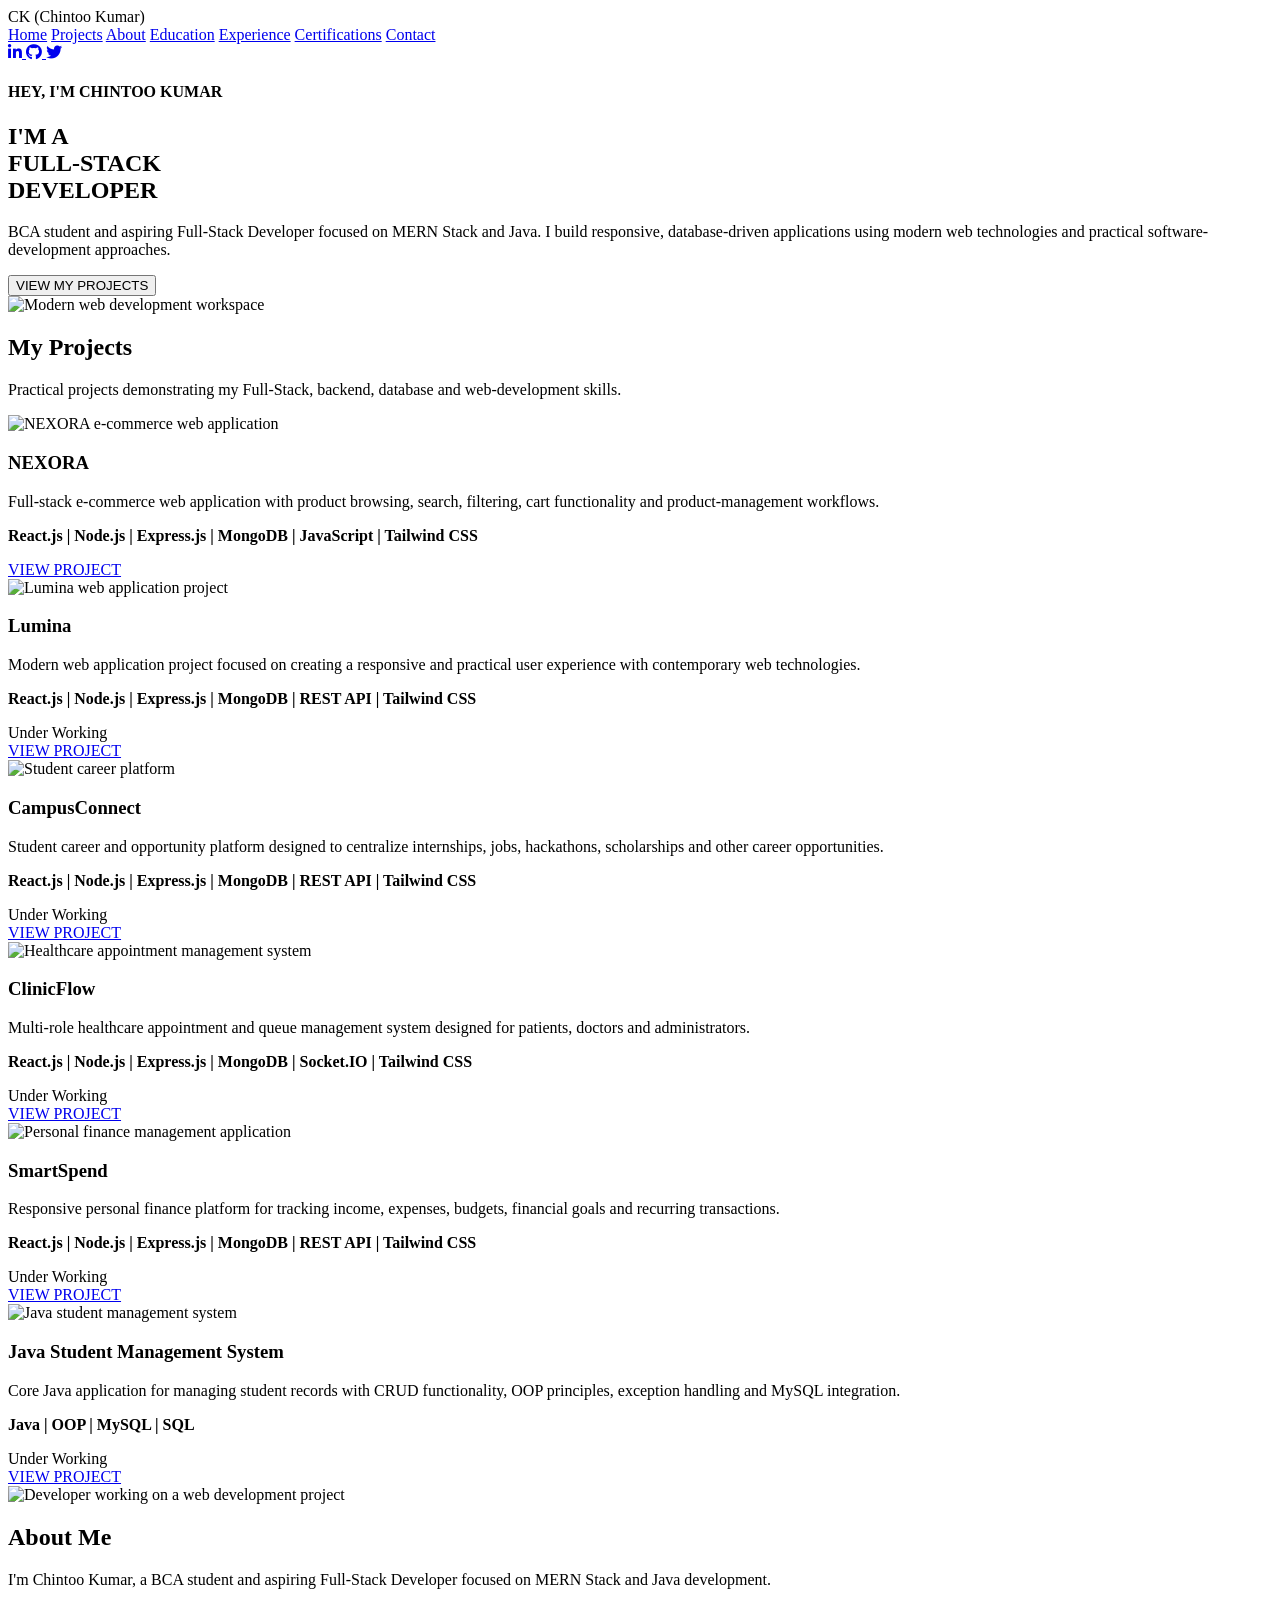
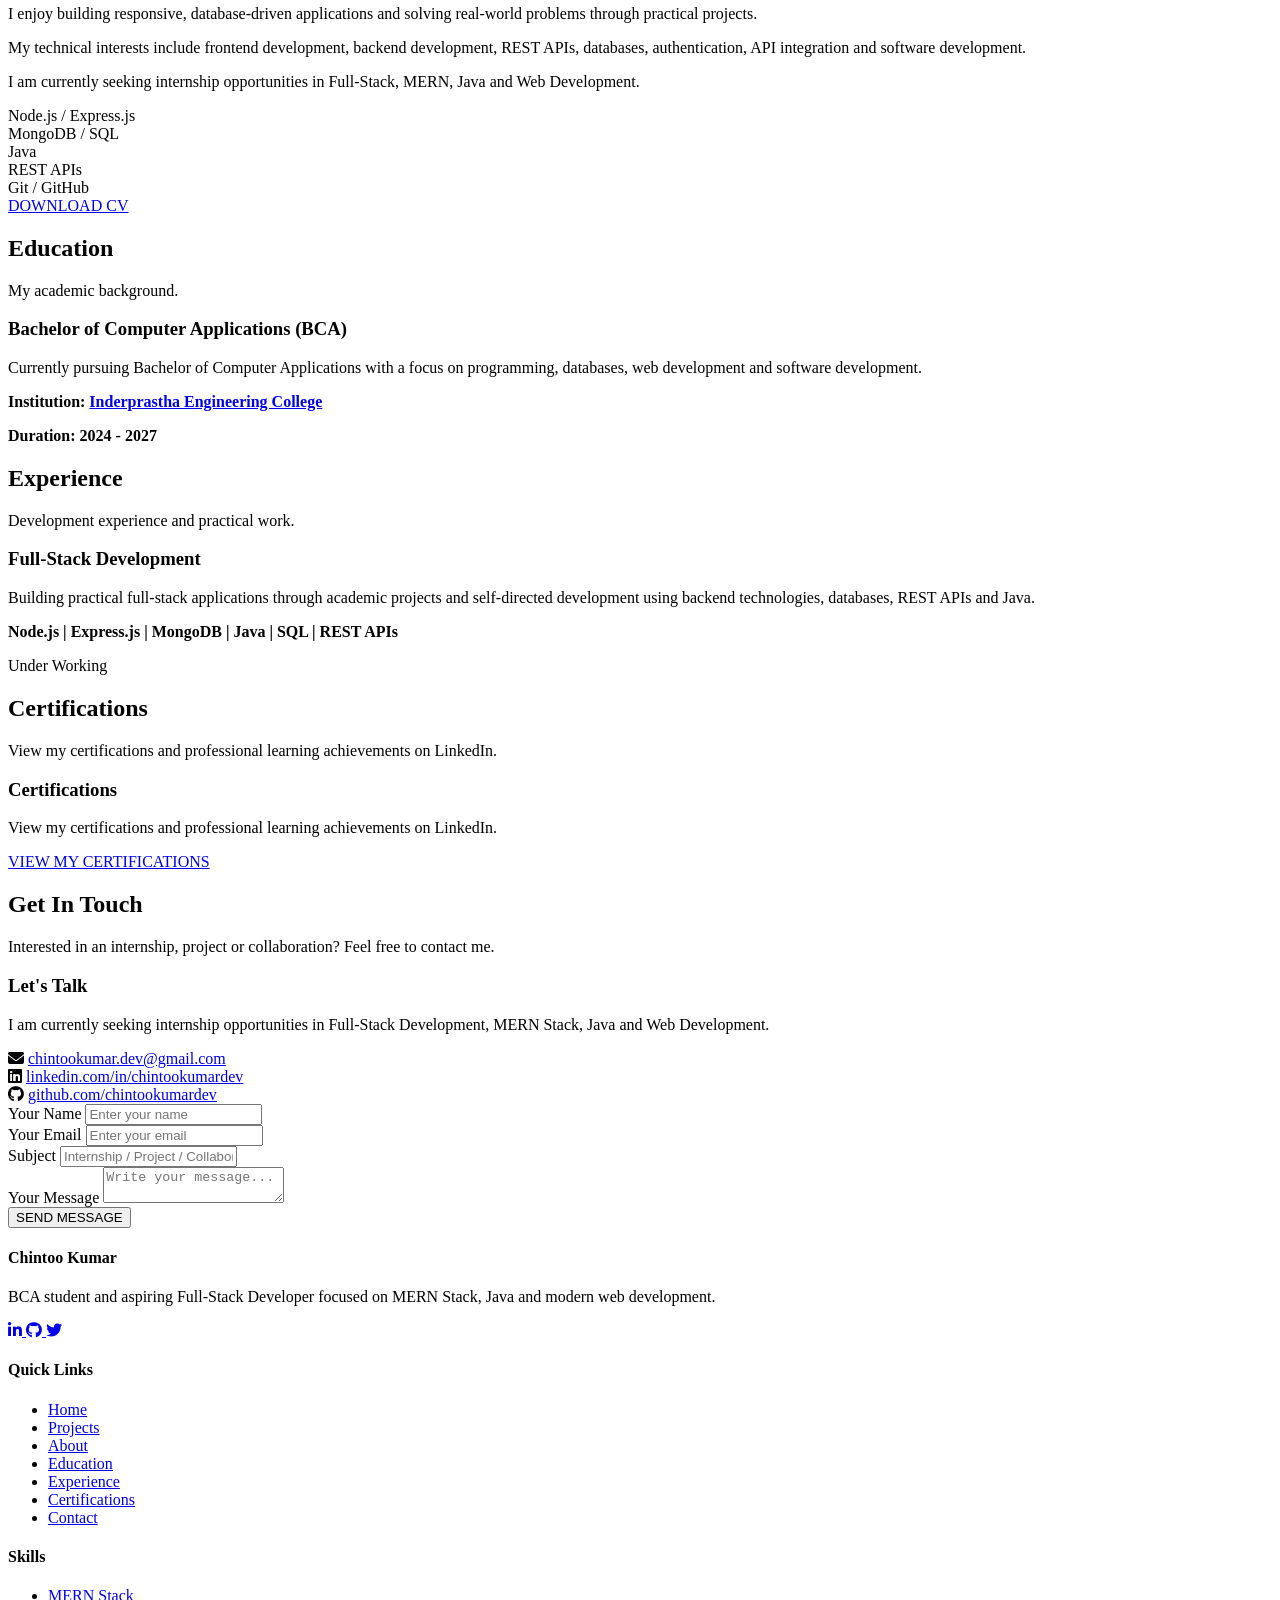
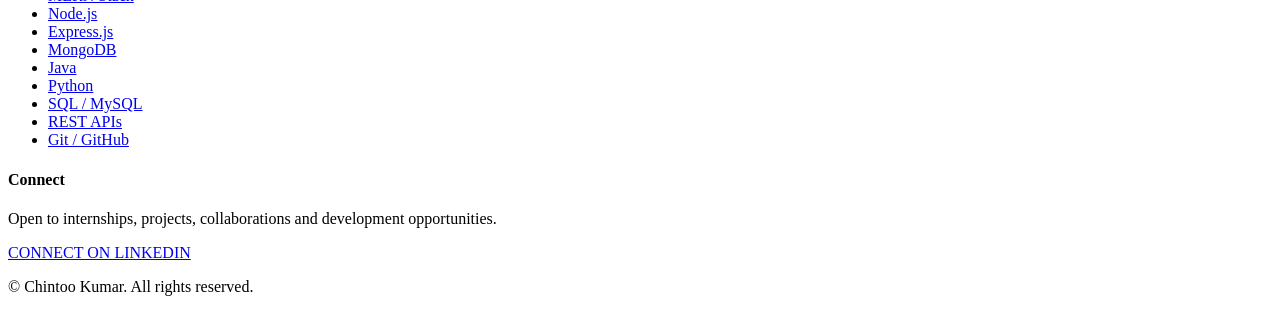
==== chintoo-portfolio.html @ 577f942a "Add portfolio HTML Added the main HTML file for my personal portfolio website.  - Added portfolio " ====
<!doctype html>
<html lang="en">
  <head>
    <meta charset="UTF-8" />
    <meta name="viewport" content="width=device-width, initial-scale=1.0" />

    <meta
      name="description"
      content="Chintoo Kumar - BCA Student and aspiring Full-Stack Developer specializing in MERN Stack, Java, Node.js, Express.js, MongoDB and REST APIs."
    />

    <meta name="author" content="Chintoo Kumar" />

    <title>Chintoo Kumar</title>

    <!-- Font Awesome -->
    <link
      rel="stylesheet"
      href="https://cdnjs.cloudflare.com/ajax/libs/font-awesome/6.5.0/css/all.min.css"
    />

    <!-- Main CSS -->
    <link rel="stylesheet" href="./chintoo-portfolio.css" />
  </head>

  <body>
    <!-- =====================================================
     HEADER
===================================================== -->

    <header id="main-header">
      <div class="logo">CK (Chintoo Kumar)</div>

      <nav>
        <a href="#home">Home</a>
        <a href="#projects">Projects</a>
        <a href="#about">About</a>
        <a href="#education">Education</a>
        <a href="#experience">Experience</a>
        <a href="#certifications">Certifications</a>
        <a href="#contact">Contact</a>

        <div class="divider"></div>

        <div class="social">
          <a
            href="https://www.linkedin.com/in/chintookumardev/"
            target="_blank"
            rel="noopener noreferrer"
            aria-label="LinkedIn"
          >
            <i class="fab fa-linkedin-in"></i>
          </a>

          <a
            href="https://github.com/chintookumardev/"
            target="_blank"
            rel="noopener noreferrer"
            aria-label="GitHub"
          >
            <i class="fab fa-github"></i>
          </a>

          <a
            href="https://x.com/chintookumardev/"
            target="_blank"
            rel="noopener noreferrer"
            aria-label="X"
          >
            <i class="fab fa-twitter"></i>
          </a>
        </div>
      </nav>
    </header>

    <!-- =====================================================
     HERO
===================================================== -->

    <section class="hero" id="home">
      <div class="hero-text">
        <h4>HEY, I'M CHINTOO KUMAR</h4>

        <h1>
          I'M A<br />
          FULL-STACK<br />
          DEVELOPER
        </h1>

        <p>
          BCA student and aspiring Full-Stack Developer focused on MERN Stack
          and Java. I build responsive, database-driven applications using
          modern web technologies and practical software-development approaches.
        </p>

        <button
          type="button"
          onclick="
            document
              .getElementById('projects')
              .scrollIntoView({ behavior: 'smooth' })
          "
        >
          VIEW MY PROJECTS
        </button>
      </div>

      <div class="hero-image">
        <img
          src="https://images.unsplash.com/photo-1498050108023-c5249f4df085?auto=format&fit=crop&w=1000&q=80"
          alt="Modern web development workspace"
        />
      </div>
    </section>

    <!-- =====================================================
     PROJECTS
===================================================== -->

    <section class="projects" id="projects">
      <div class="section-heading">
        <h2>My Projects</h2>

        <p>
          Practical projects demonstrating my Full-Stack, backend, database and
          web-development skills.
        </p>
      </div>

      <div class="projects-grid">
        <!-- =================================================
             PROJECT 1 - NEXORA
        ================================================== -->

        <div class="project-card">
          <img
            src="https://images.unsplash.com/photo-1556742049-0cfed4f6a45d?auto=format&fit=crop&w=1200&q=80"
            alt="NEXORA e-commerce web application"
            class="project-img"
          />

          <div class="project-content">
            <h3>NEXORA</h3>

            <p>
              Full-stack e-commerce web application with product browsing,
              search, filtering, cart functionality and product-management
              workflows.
            </p>

            <p>
              <strong>
                React.js | Node.js | Express.js | MongoDB | JavaScript |
                Tailwind CSS
              </strong>
            </p>

            <div class="project-status">
              <!-- <span class="status-dot completed"></span> -->
              <!-- Completed -->
            </div>

            <a
              href="https://github.com/chintookumardev/NEXORA"
              target="_blank"
              rel="noopener noreferrer"
              class="project-btn"
            >
              VIEW PROJECT
            </a>
          </div>
        </div>

        <!-- =================================================
             PROJECT 2 - LUMINA
        ================================================== -->

        <div class="project-card">
          <img
            src="https://images.unsplash.com/photo-1558655146-9f40138edfeb?auto=format&fit=crop&w=1200&q=80"
            alt="Lumina web application project"
            class="project-img"
          />

          <div class="project-content">
            <h3>Lumina</h3>

            <p>
              Modern web application project focused on creating a responsive
              and practical user experience with contemporary web technologies.
            </p>

            <p>
              <strong>
                React.js | Node.js | Express.js | MongoDB | REST API | Tailwind
                CSS
              </strong>
            </p>

            <div class="project-status">
              <span class="status-dot working"></span>
              Under Working
            </div>

            <a
              href="https://github.com/chintookumardev/Lumina"
              target="_blank"
              rel="noopener noreferrer"
              class="project-btn"
            >
              VIEW PROJECT
            </a>
          </div>
        </div>

        <!-- =================================================
             PROJECT 3 - CAMPUSCONNECT
        ================================================== -->

        <div class="project-card">
          <img
            src="https://images.unsplash.com/photo-1523240795612-9a054b0db644?auto=format&fit=crop&w=1200&q=80"
            alt="Student career platform"
            class="project-img"
          />

          <div class="project-content">
            <h3>CampusConnect</h3>

            <p>
              Student career and opportunity platform designed to centralize
              internships, jobs, hackathons, scholarships and other career
              opportunities.
            </p>

            <p>
              <strong>
                React.js | Node.js | Express.js | MongoDB | REST API | Tailwind
                CSS
              </strong>
            </p>

            <div class="project-status">
              <span class="status-dot working"></span>
              Under Working
            </div>

            <a href="#" class="project-btn"> VIEW PROJECT </a>
          </div>
        </div>

        <!-- =================================================
             PROJECT 4 - CLINICFLOW
        ================================================== -->

        <div class="project-card">
          <img
            src="https://images.unsplash.com/photo-1576091160399-112ba8d25d1d?auto=format&fit=crop&w=1200&q=80"
            alt="Healthcare appointment management system"
            class="project-img"
          />

          <div class="project-content">
            <h3>ClinicFlow</h3>

            <p>
              Multi-role healthcare appointment and queue management system
              designed for patients, doctors and administrators.
            </p>

            <p>
              <strong>
                React.js | Node.js | Express.js | MongoDB | Socket.IO | Tailwind
                CSS
              </strong>
            </p>

            <div class="project-status">
              <span class="status-dot working"></span>
              Under Working
            </div>

            <a href="#" class="project-btn"> VIEW PROJECT </a>
          </div>
        </div>

        <!-- =================================================
             PROJECT 5 - SMARTSPEND
        ================================================== -->

        <div class="project-card">
          <img
            src="https://images.unsplash.com/photo-1554224155-6726b3ff858f?auto=format&fit=crop&w=1200&q=80"
            alt="Personal finance management application"
            class="project-img"
          />

          <div class="project-content">
            <h3>SmartSpend</h3>

            <p>
              Responsive personal finance platform for tracking income,
              expenses, budgets, financial goals and recurring transactions.
            </p>

            <p>
              <strong>
                React.js | Node.js | Express.js | MongoDB | REST API | Tailwind
                CSS
              </strong>
            </p>

            <div class="project-status">
              <span class="status-dot working"></span>
              Under Working
            </div>

            <a href="#" class="project-btn"> VIEW PROJECT </a>
          </div>
        </div>

        <!-- =================================================
             PROJECT 6 - JAVA STUDENT MANAGEMENT
        ================================================== -->

        <div class="project-card">
          <img
            src="https://images.unsplash.com/photo-1516321318423-f06f85e504b3?auto=format&fit=crop&w=1200&q=80"
            alt="Java student management system"
            class="project-img"
          />

          <div class="project-content">
            <h3>Java Student Management System</h3>

            <p>
              Core Java application for managing student records with CRUD
              functionality, OOP principles, exception handling and MySQL
              integration.
            </p>

            <p>
              <strong> Java | OOP | MySQL | SQL </strong>
            </p>

            <div class="project-status">
              <span class="status-dot working"></span>
              Under Working
            </div>

            <a href="#" class="project-btn"> VIEW PROJECT </a>
          </div>
        </div>
      </div>
    </section>

    <!-- =====================================================
     ABOUT
===================================================== -->

    <section class="about" id="about">
      <div class="about-content">
        <div class="about-image">
          <img
            src="https://images.unsplash.com/photo-1497366754035-f200968a6e72?auto=format&fit=crop&w=1000&q=80"
            alt="Developer working on a web development project"
          />
        </div>

        <div class="about-text">
          <h2>About Me</h2>

          <p>
            I'm Chintoo Kumar, a BCA student and aspiring Full-Stack Developer
            focused on MERN Stack and Java development.
          </p>

          <p>
            I enjoy building responsive, database-driven applications and
            solving real-world problems through practical projects.
          </p>

          <p>
            My technical interests include frontend development, backend
            development, REST APIs, databases, authentication, API integration
            and software development.
          </p>

          <p>
            I am currently seeking internship opportunities in Full-Stack, MERN,
            Java and Web Development.
          </p>

          <!-- =================================================
                 SKILLS
                 React / percentage skills removed as requested.
            ================================================== -->

          <div class="skills">
            <div class="skill">
              <div class="skill-name">
                <span>Node.js / Express.js</span>
              </div>
            </div>

            <div class="skill">
              <div class="skill-name">
                <span>MongoDB / SQL</span>
              </div>
            </div>

            <div class="skill">
              <div class="skill-name">
                <span>Java</span>
              </div>
            </div>

            <div class="skill">
              <div class="skill-name">
                <span>REST APIs</span>
              </div>
            </div>

            <div class="skill">
              <div class="skill-name">
                <span>Git / GitHub</span>
              </div>
            </div>
          </div>

          <a href="./assets/Chintoo-Kumar-CV.pdf" download class="about-btn">
            DOWNLOAD CV
          </a>
        </div>
      </div>
    </section>

    <!-- =====================================================
     EDUCATION
===================================================== -->

    <section class="projects" id="education">
      <div class="section-heading">
        <h2>Education</h2>

        <p>My academic background.</p>
      </div>

      <div class="projects-grid">
        <div class="project-card">
          <div class="project-content">
            <h3>Bachelor of Computer Applications (BCA)</h3>

            <p>
              Currently pursuing Bachelor of Computer Applications with a focus
              on programming, databases, web development and software
              development.
            </p>

            <p>
              <strong>
                Institution:
                <a
                  href="https://www.ipec.org.in/"
                  target="_blank"
                  rel="noopener noreferrer"
                  class="education-link"
                >
                  Inderprastha Engineering College
                </a>
              </strong>
            </p>

            <p>
              <strong> Duration: 2024 - 2027 </strong>
            </p>
          </div>
        </div>
      </div>
    </section>

    <!-- =====================================================
     EXPERIENCE
===================================================== -->

    <section class="projects" id="experience">
      <div class="section-heading">
        <h2>Experience</h2>

        <p>Development experience and practical work.</p>
      </div>

      <div class="projects-grid">
        <div class="project-card">
          <div class="project-content">
            <h3>Full-Stack Development</h3>

            <p>
              Building practical full-stack applications through academic
              projects and self-directed development using backend technologies,
              databases, REST APIs and Java.
            </p>

            <p>
              <strong>
                Node.js | Express.js | MongoDB | Java | SQL | REST APIs
              </strong>
            </p>

            <div class="project-status">
              <span class="status-dot working"></span>
              Under Working
            </div>
          </div>
        </div>
      </div>
    </section>

    <!-- =====================================================
     CERTIFICATIONS
===================================================== -->

    <section class="projects" id="certifications">
      <div class="section-heading">
        <h2>Certifications</h2>

        <p>
          View my certifications and professional learning achievements on
          LinkedIn.
        </p>
      </div>

      <div class="projects-grid">
        <div class="project-card">
          <div class="project-content">
            <h3>Certifications</h3>

            <p>
              View my certifications and professional learning achievements on
              LinkedIn.
            </p>

            <a
              href="https://www.linkedin.com/in/chintookumardev/details/certifications/"
              target="_blank"
              rel="noopener noreferrer"
              class="project-btn"
            >
              VIEW MY CERTIFICATIONS
            </a>
          </div>
        </div>
      </div>
    </section>

    <!-- =====================================================
     CONTACT
===================================================== -->

    <section class="contact" id="contact">
      <div class="section-heading">
        <h2>Get In Touch</h2>

        <p>
          Interested in an internship, project or collaboration? Feel free to
          contact me.
        </p>
      </div>

      <div class="contact-content">
        <div class="contact-info">
          <h3>Let's Talk</h3>

          <p>
            I am currently seeking internship opportunities in Full-Stack
            Development, MERN Stack, Java and Web Development.
          </p>

          <div class="contact-details">
            <div class="contact-item">
              <i class="fas fa-envelope"></i>

              <a href="mailto:chintookumar.dev@gmail.com">
                chintookumar.dev@gmail.com
              </a>
            </div>

            <div class="contact-item">
              <i class="fab fa-linkedin"></i>

              <a
                href="https://www.linkedin.com/in/chintookumardev/"
                target="_blank"
                rel="noopener noreferrer"
              >
                linkedin.com/in/chintookumardev
              </a>
            </div>

            <div class="contact-item">
              <i class="fab fa-github"></i>

              <a
                href="https://github.com/chintookumardev/"
                target="_blank"
                rel="noopener noreferrer"
              >
                github.com/chintookumardev
              </a>
            </div>
          </div>
        </div>

        <!-- CONTACT FORM -->

        <div class="contact-form">
          <form id="contactForm" action="#" method="POST">
            <div class="form-group">
              <label for="name"> Your Name </label>

              <input
                type="text"
                id="name"
                name="name"
                placeholder="Enter your name"
                required
              />
            </div>

            <div class="form-group">
              <label for="email"> Your Email </label>

              <input
                type="email"
                id="email"
                name="email"
                placeholder="Enter your email"
                required
              />
            </div>

            <div class="form-group">
              <label for="subject"> Subject </label>

              <input
                type="text"
                id="subject"
                name="subject"
                placeholder="Internship / Project / Collaboration"
                required
              />
            </div>

            <div class="form-group">
              <label for="message"> Your Message </label>

              <textarea
                id="message"
                name="message"
                placeholder="Write your message..."
                required
              ></textarea>
            </div>

            <button type="submit" class="submit-btn">SEND MESSAGE</button>
          </form>
        </div>
      </div>
    </section>

    <!-- =====================================================
     FOOTER
===================================================== -->

    <footer>
      <div class="footer-content">
        <!-- ABOUT -->

        <div class="footer-col">
          <h4>Chintoo Kumar</h4>

          <p>
            BCA student and aspiring Full-Stack Developer focused on MERN Stack,
            Java and modern web development.
          </p>

          <div class="footer-social">
            <a
              href="https://www.linkedin.com/in/chintookumardev/"
              target="_blank"
              rel="noopener noreferrer"
              aria-label="LinkedIn"
            >
              <i class="fab fa-linkedin-in"></i>
            </a>

            <a
              href="https://github.com/chintookumardev/"
              target="_blank"
              rel="noopener noreferrer"
              aria-label="GitHub"
            >
              <i class="fab fa-github"></i>
            </a>

            <a
              href="https://x.com/chintookumardev/"
              target="_blank"
              rel="noopener noreferrer"
              aria-label="X"
            >
              <i class="fab fa-twitter"></i>
            </a>
          </div>
        </div>

        <!-- QUICK LINKS -->

        <div class="footer-col">
          <h4>Quick Links</h4>

          <ul class="footer-links">
            <li>
              <a href="#home">Home</a>
            </li>

            <li>
              <a href="#projects">Projects</a>
            </li>

            <li>
              <a href="#about">About</a>
            </li>

            <li>
              <a href="#education">Education</a>
            </li>

            <li>
              <a href="#experience">Experience</a>
            </li>

            <li>
              <a href="#certifications"> Certifications </a>
            </li>

            <li>
              <a href="#contact">Contact</a>
            </li>
          </ul>
        </div>

        <!-- SKILLS -->

        <div class="footer-col">
          <h4>Skills</h4>

          <ul class="footer-links">
            <li>
              <a href="#about">MERN Stack</a>
            </li>

            <li>
              <a href="#about">Node.js</a>
            </li>

            <li>
              <a href="#about">Express.js</a>
            </li>

            <li>
              <a href="#about">MongoDB</a>
            </li>

            <li>
              <a href="#about">Java</a>
            </li>

            <li>
              <a href="#about">Python</a>
            </li>

            <li>
              <a href="#about">SQL / MySQL</a>
            </li>

            <li>
              <a href="#about">REST APIs</a>
            </li>

            <li>
              <a href="#about">Git / GitHub</a>
            </li>
          </ul>
        </div>

        <!-- CONNECT -->

        <div class="footer-col">
          <h4>Connect</h4>

          <p>
            Open to internships, projects, collaborations and development
            opportunities.
          </p>

          <a
            href="https://www.linkedin.com/in/chintookumardev/"
            target="_blank"
            rel="noopener noreferrer"
            class="project-btn"
          >
            CONNECT ON LINKEDIN
          </a>
        </div>
      </div>

      <!-- COPYRIGHT -->

      <div class="copyright">
        <p>
          &copy;
          <span id="fy-year"></span>
          Chintoo Kumar. All rights reserved.
        </p>
      </div>
    </footer>

    <!-- =====================================================
     MAIN JAVASCRIPT
===================================================== -->

    <script src="./chintoo-portfolio.js"></script>
  </body>
</html>
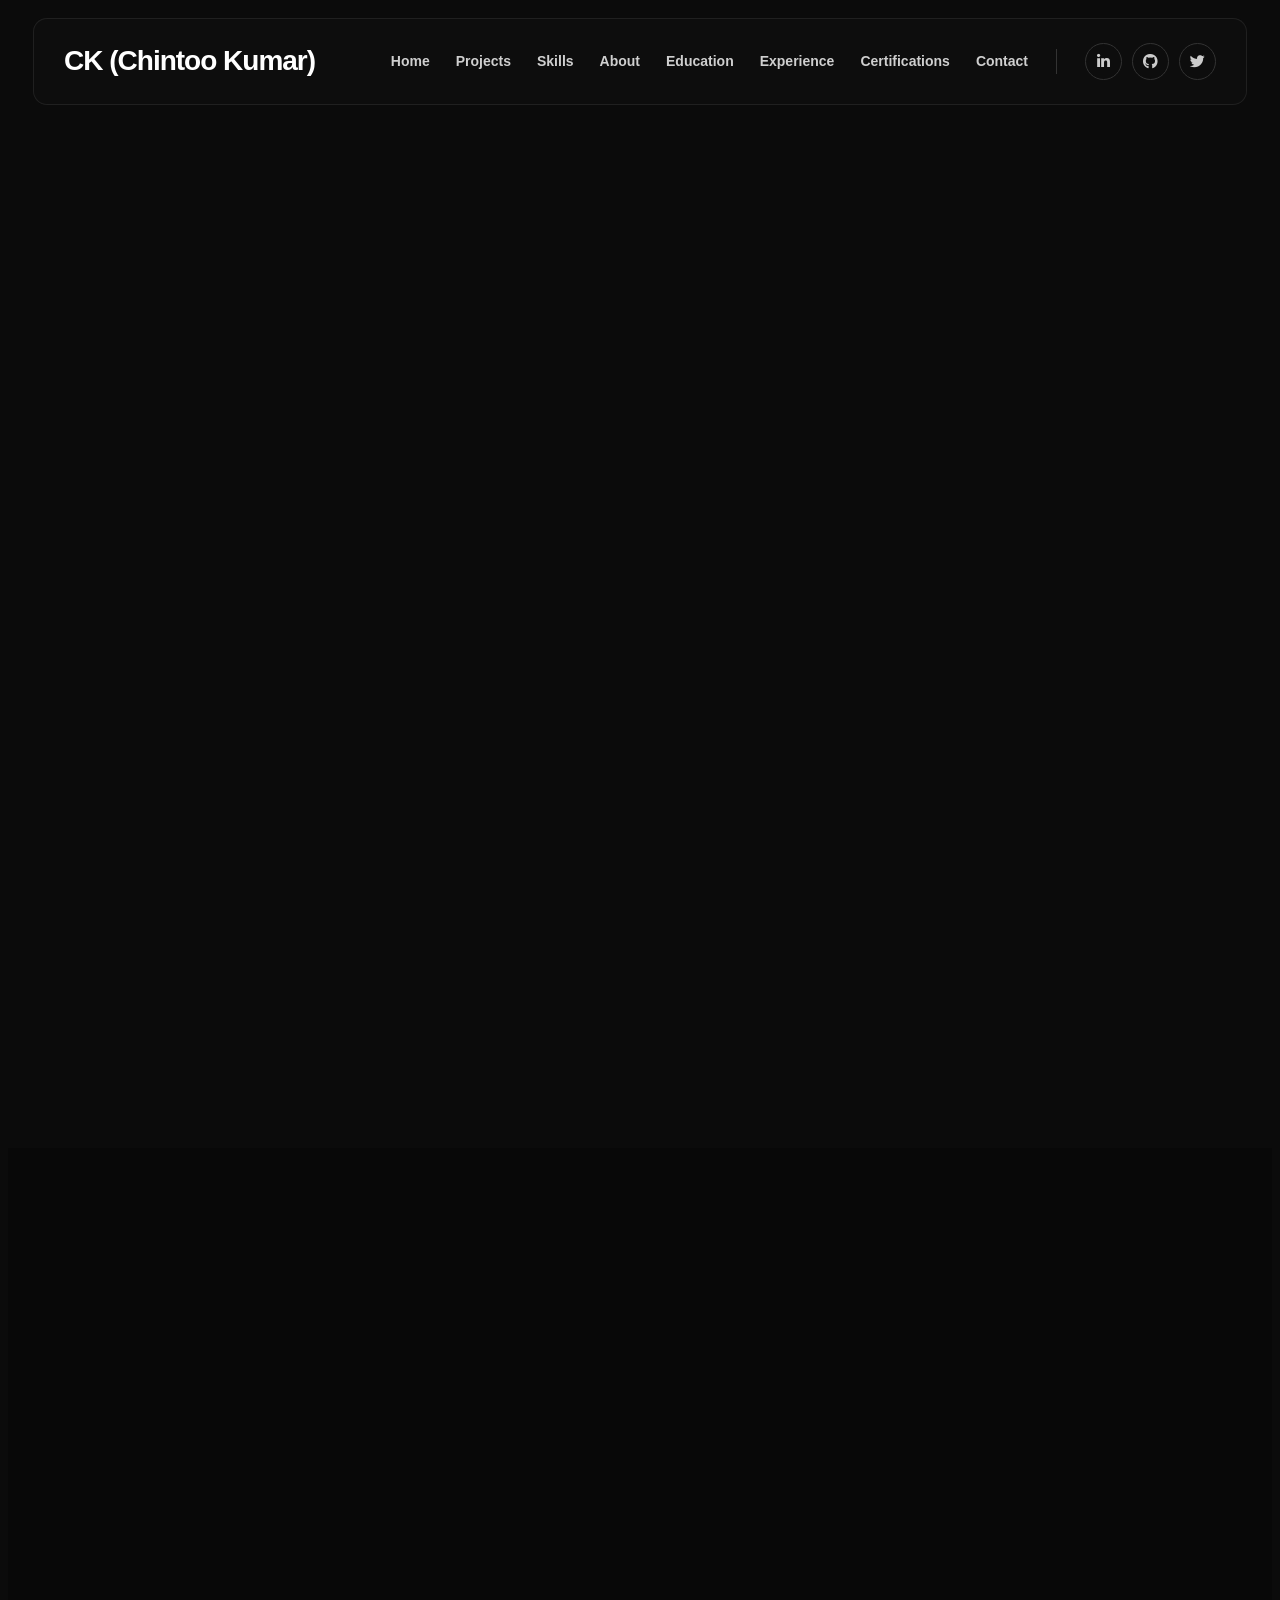
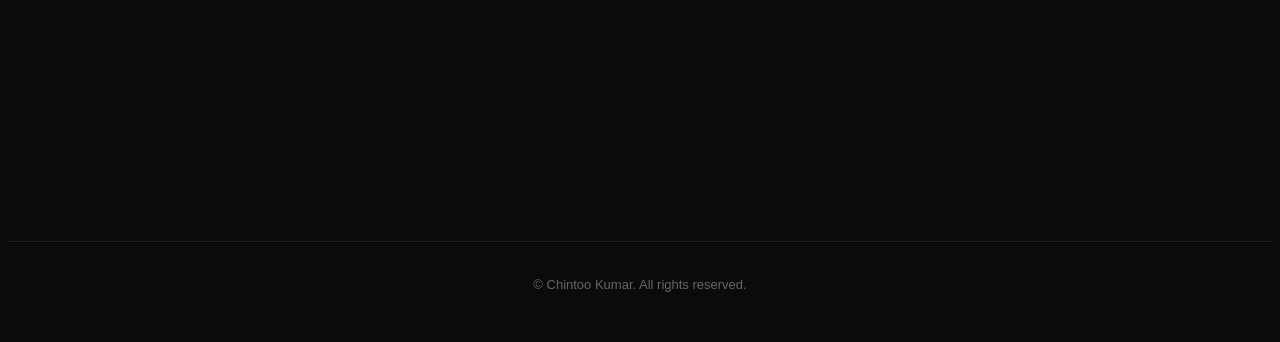
==== commit d8b19b4e: "Add files via upload" ====
--- a/chintoo-portfolio.html
+++ b/chintoo-portfolio.html
@@ -1,835 +1,812 @@
-<!doctype html>
-<html lang="en">
-  <head>
-    <meta charset="UTF-8" />
-    <meta name="viewport" content="width=device-width, initial-scale=1.0" />
-
-    <meta
-      name="description"
-      content="Chintoo Kumar - BCA Student and aspiring Full-Stack Developer specializing in MERN Stack, Java, Node.js, Express.js, MongoDB and REST APIs."
-    />
-
-    <meta name="author" content="Chintoo Kumar" />
-
-    <title>Chintoo Kumar</title>
-
-    <!-- Font Awesome -->
-    <link
-      rel="stylesheet"
-      href="https://cdnjs.cloudflare.com/ajax/libs/font-awesome/6.5.0/css/all.min.css"
-    />
-
-    <!-- Main CSS -->
-    <link rel="stylesheet" href="./chintoo-portfolio.css" />
-  </head>
-
-  <body>
-    <!-- =====================================================
-     HEADER
-===================================================== -->
-
-    <header id="main-header">
-      <div class="logo">CK (Chintoo Kumar)</div>
-
-      <nav>
-        <a href="#home">Home</a>
-        <a href="#projects">Projects</a>
-        <a href="#about">About</a>
-        <a href="#education">Education</a>
-        <a href="#experience">Experience</a>
-        <a href="#certifications">Certifications</a>
-        <a href="#contact">Contact</a>
-
-        <div class="divider"></div>
-
-        <div class="social">
+<!doctype html> <html lang="en"> <head> <meta charset="UTF-8" /> <meta name="viewport" content="width=device-width, initial-scale=1.0" />
+<meta
+  name="description"
+  content="Chintoo Kumar - BCA Student and aspiring Full-Stack Developer specializing in MERN Stack, Java, Node.js, Express.js, MongoDB and REST APIs."
+/>
+
+<meta name="author" content="Chintoo Kumar" />
+
+<title>Chintoo Kumar | Full-Stack Developer</title>
+
+<!-- Font Awesome -->
+<link
+  rel="stylesheet"
+  href="https://cdnjs.cloudflare.com/ajax/libs/font-awesome/6.5.0/css/all.min.css"
+/>
+
+<!-- Main CSS -->
+<link rel="stylesheet" href="./chintoo-portfolio.css" />
+
+</head> <body> <!-- ===================================================== HEADER ====================================================== -->
+<header id="main-header">
+  <a href="#home" class="logo" aria-label="Chintoo Kumar Home">
+    CK <span>(Chintoo Kumar)</span>
+  </a>
+
+  <nav aria-label="Main navigation">
+    <a href="#home">Home</a>
+    <a href="#projects">Projects</a>
+    <a href="#skills">Skills</a>
+    <a href="#about">About</a>
+    <a href="#education">Education</a>
+    <a href="#experience">Experience</a>
+    <a href="#certifications">Certifications</a>
+    <a href="#contact">Contact</a>
+
+    <div class="divider" aria-hidden="true"></div>
+
+    <div class="social" aria-label="Social links">
+      <a
+        href="https://www.linkedin.com/in/chintookumardev/"
+        target="_blank"
+        rel="noopener noreferrer"
+        aria-label="LinkedIn"
+      >
+        <i class="fab fa-linkedin-in" aria-hidden="true"></i>
+      </a>
+
+      <a
+        href="https://github.com/chintookumardev/"
+        target="_blank"
+        rel="noopener noreferrer"
+        aria-label="GitHub"
+      >
+        <i class="fab fa-github" aria-hidden="true"></i>
+      </a>
+
+      <a
+        href="https://x.com/chintookumardev/"
+        target="_blank"
+        rel="noopener noreferrer"
+        aria-label="X"
+      >
+        <i class="fab fa-twitter" aria-hidden="true"></i>
+      </a>
+    </div>
+  </nav>
+</header>
+
+<main>
+  <!-- =====================================================
+       HERO
+  ====================================================== -->
+
+  <section class="hero" id="home">
+    <div class="hero-text">
+      <h4>HEY, I'M CHINTOO KUMAR</h4>
+
+      <h1>
+        I'M A<br />
+        FULL-STACK<br />
+        DEVELOPER
+      </h1>
+
+      <p>
+        BCA student and aspiring Full-Stack Developer focused on MERN Stack
+        and Java. I build responsive, database-driven applications using
+        modern web technologies and practical software-development
+        approaches.
+      </p>
+
+      <button type="button" class="hero-project-btn">
+        VIEW MY PROJECTS
+      </button>
+    </div>
+
+    <div class="hero-image">
+      <img
+        src="https://images.unsplash.com/photo-1498050108023-c5249f4df085?auto=format&fit=crop&w=1000&q=80"
+        alt="Modern web development workspace"
+      />
+    </div>
+  </section>
+
+  <!-- =====================================================
+       PROJECTS
+  ====================================================== -->
+
+  <section class="projects" id="projects">
+    <div class="section-heading">
+      <h2>My Projects</h2>
+
+      <p>
+        Practical projects demonstrating my Full-Stack, backend, database
+        and web-development skills.
+      </p>
+    </div>
+
+    <div class="projects-grid">
+      <!-- NEXORA -->
+
+      <article class="project-card" data-status="completed">
+        <img
+          src="https://images.unsplash.com/photo-1556742049-0cfed4f6a45d?auto=format&fit=crop&w=1200&q=80"
+          alt="NEXORA e-commerce web application"
+          class="project-img"
+          loading="lazy"
+        />
+
+        <div class="project-content">
+          <h3>NEXORA</h3>
+
+          <p>
+            Full-stack e-commerce web application with product browsing,
+            search, filtering, cart functionality and product-management
+            workflows.
+          </p>
+
+          <p>
+            <strong>
+              React.js | Node.js | Express.js | MongoDB | JavaScript |
+              Tailwind CSS
+            </strong>
+          </p>
+
+          <div class="project-status" aria-label="Project status"></div>
+
           <a
-            href="https://www.linkedin.com/in/chintookumardev/"
+            href="https://github.com/chintookumardev/NEXORA"
             target="_blank"
             rel="noopener noreferrer"
-            aria-label="LinkedIn"
+            class="project-btn"
           >
-            <i class="fab fa-linkedin-in"></i>
+            VIEW PROJECT
           </a>
+        </div>
+      </article>
+
+      <!-- LUMINA -->
+
+      <article class="project-card" data-status="working">
+        <img
+          src="https://images.unsplash.com/photo-1558655146-9f40138edfeb?auto=format&fit=crop&w=1200&q=80"
+          alt="Lumina web application project"
+          class="project-img"
+          loading="lazy"
+        />
+
+        <div class="project-content">
+          <h3>Lumina</h3>
+
+          <p>
+            Modern web application project focused on creating a responsive
+            and practical user experience with contemporary web
+            technologies.
+          </p>
+
+          <p>
+            <strong>
+              React.js | Node.js | Express.js | MongoDB | REST API |
+              Tailwind CSS
+            </strong>
+          </p>
+
+          <div class="project-status" aria-label="Project status"></div>
 
           <a
-            href="https://github.com/chintookumardev/"
+            href="https://github.com/chintookumardev/Lumina"
             target="_blank"
             rel="noopener noreferrer"
-            aria-label="GitHub"
+            class="project-btn"
           >
-            <i class="fab fa-github"></i>
+            VIEW PROJECT
           </a>
+        </div>
+      </article>
+
+      <!-- CAMPUSCONNECT -->
+
+      <article class="project-card" data-status="working">
+        <img
+          src="https://images.unsplash.com/photo-1523240795612-9a054b0db644?auto=format&fit=crop&w=1200&q=80"
+          alt="CampusConnect student career platform"
+          class="project-img"
+          loading="lazy"
+        />
+
+        <div class="project-content">
+          <h3>CampusConnect</h3>
+
+          <p>
+            Student career and opportunity platform designed to centralize
+            internships, jobs, hackathons, scholarships and other career
+            opportunities.
+          </p>
+
+          <p>
+            <strong>
+              React.js | Node.js | Express.js | MongoDB | REST API |
+              Tailwind CSS
+            </strong>
+          </p>
+
+          <div class="project-status" aria-label="Project status"></div>
+
+          <a href="#" class="project-btn">VIEW PROJECT</a>
+        </div>
+      </article>
+
+      <!-- CLINICFLOW -->
+
+      <article class="project-card" data-status="working">
+        <img
+          src="https://images.unsplash.com/photo-1576091160399-112ba8d25d1d?auto=format&fit=crop&w=1200&q=80"
+          alt="ClinicFlow healthcare appointment management system"
+          class="project-img"
+          loading="lazy"
+        />
+
+        <div class="project-content">
+          <h3>ClinicFlow</h3>
+
+          <p>
+            Multi-role healthcare appointment and queue management system
+            designed for patients, doctors and administrators.
+          </p>
+
+          <p>
+            <strong>
+              React.js | Node.js | Express.js | MongoDB | Socket.IO |
+              Tailwind CSS
+            </strong>
+          </p>
+
+          <div class="project-status" aria-label="Project status"></div>
+
+          <a href="#" class="project-btn">VIEW PROJECT</a>
+        </div>
+      </article>
+
+      <!-- SMARTSPEND -->
+
+      <article class="project-card" data-status="working">
+        <img
+          src="https://images.unsplash.com/photo-1554224155-6726b3ff858f?auto=format&fit=crop&w=1200&q=80"
+          alt="SmartSpend personal finance management application"
+          class="project-img"
+          loading="lazy"
+        />
+
+        <div class="project-content">
+          <h3>SmartSpend</h3>
+
+          <p>
+            Responsive personal finance platform for tracking income,
+            expenses, budgets, financial goals and recurring transactions.
+          </p>
+
+          <p>
+            <strong>
+              React.js | Node.js | Express.js | MongoDB | REST API |
+              Tailwind CSS
+            </strong>
+          </p>
+
+          <div class="project-status" aria-label="Project status"></div>
+
+          <a href="#" class="project-btn">VIEW PROJECT</a>
+        </div>
+      </article>
+
+      <!-- JAVA STUDENT MANAGEMENT -->
+
+      <article class="project-card" data-status="working">
+        <img
+          src="https://images.unsplash.com/photo-1516321318423-f06f85e504b3?auto=format&fit=crop&w=1200&q=80"
+          alt="Java student management system"
+          class="project-img"
+          loading="lazy"
+        />
+
+        <div class="project-content">
+          <h3>Java Student Management System</h3>
+
+          <p>
+            Core Java application for managing student records with CRUD
+            functionality, OOP principles, exception handling and MySQL
+            integration.
+          </p>
+
+          <p>
+            <strong>Java | OOP | MySQL | SQL</strong>
+          </p>
+
+          <div class="project-status" aria-label="Project status"></div>
+
+          <a href="#" class="project-btn">VIEW PROJECT</a>
+        </div>
+      </article>
+    </div>
+  </section>
+
+  <!-- =====================================================
+       SKILLS
+  ====================================================== -->
+
+  <section class="projects" id="skills">
+    <div class="section-heading">
+      <h2>Full-Stack Developer Skills</h2>
+
+      <p>
+        Technologies and development skills I use to build responsive,
+        database-driven web applications, backend services and REST APIs.
+      </p>
+    </div>
+
+    <div class="projects-grid">
+      <article class="project-card">
+        <div class="project-content">
+          <h3>React.js</h3>
+          <p>
+            Creating responsive and component-based user interfaces using
+            reusable components, routing, state management and API
+            integration.
+          </p>
+        </div>
+      </article>
+
+      <article class="project-card">
+        <div class="project-content">
+          <h3>Node.js</h3>
+          <p>
+            Developing server-side applications and backend services using
+            JavaScript and Node.js.
+          </p>
+        </div>
+      </article>
+
+      <article class="project-card">
+        <div class="project-content">
+          <h3>Express.js</h3>
+          <p>
+            Building backend applications and REST APIs using Express.js,
+            including routing, middleware and request handling.
+          </p>
+        </div>
+      </article>
+
+      <article class="project-card">
+        <div class="project-content">
+          <h3>MongoDB</h3>
+          <p>
+            Working with MongoDB to store and manage application data,
+            perform CRUD operations and integrate databases with backend
+            applications.
+          </p>
+        </div>
+      </article>
+
+      <article class="project-card">
+        <div class="project-content">
+          <h3>REST APIs</h3>
+          <p>
+            Creating and consuming RESTful APIs to connect frontend
+            applications with backend services using HTTP methods and JSON
+            data.
+          </p>
+        </div>
+      </article>
+
+      <article class="project-card">
+        <div class="project-content">
+          <h3>SQL</h3>
+          <p>
+            Working with relational databases using SQL queries, CRUD
+            operations, filtering, joins, sorting and basic database
+            management.
+          </p>
+        </div>
+      </article>
+
+      <article class="project-card">
+        <div class="project-content">
+          <h3>Python</h3>
+          <p>
+            Using Python for programming fundamentals, problem solving,
+            scripting and developing practical programming solutions.
+          </p>
+        </div>
+      </article>
+
+      <article class="project-card">
+        <div class="project-content">
+          <h3>Java (Basic)</h3>
+          <p>
+            Basic knowledge of Java programming, object-oriented
+            programming, classes, methods, exception handling and
+            fundamental programming concepts.
+          </p>
+        </div>
+      </article>
+    </div>
+  </section>
+
+  <!-- =====================================================
+       ABOUT
+  ====================================================== -->
+
+  <section class="about" id="about">
+    <div class="about-content">
+      <div class="about-image">
+        <img
+          src="https://images.unsplash.com/photo-1497366754035-f200968a6e72?auto=format&fit=crop&w=1000&q=80"
+          alt="Developer working on a web development project"
+          loading="lazy"
+        />
+      </div>
+
+      <div class="about-text">
+        <h2>About Me</h2>
+
+        <p>
+          I'm Chintoo Kumar, a BCA student and aspiring Full-Stack
+          Developer focused on MERN Stack and Java development.
+        </p>
+
+        <p>
+          I enjoy building responsive, database-driven applications and
+          solving real-world problems through practical projects.
+        </p>
+
+        <p>
+          My technical interests include frontend development, backend
+          development, REST APIs, databases, authentication, API
+          integration and software development.
+        </p>
+
+        <p>
+          I am currently seeking internship opportunities in Full-Stack,
+          MERN, Java and Web Development.
+        </p>
+
+        <a href="./assets/Chintoo-Kumar-CV.pdf" download class="about-btn">
+          DOWNLOAD CV
+        </a>
+      </div>
+    </div>
+  </section>
+
+  <!-- =====================================================
+       EDUCATION
+  ====================================================== -->
+
+  <section class="projects" id="education">
+    <div class="section-heading">
+      <h2>Education</h2>
+      <p>My academic background.</p>
+    </div>
+
+    <div class="projects-grid">
+      <article class="project-card">
+        <div class="project-content">
+          <h3>Bachelor of Computer Applications (BCA)</h3>
+
+          <p>
+            Currently pursuing Bachelor of Computer Applications with a
+            focus on programming, databases, web development and software
+            development.
+          </p>
+
+          <p>
+            <strong>
+              Institution:
+              <a
+                href="https://www.ipec.org.in/"
+                target="_blank"
+                rel="noopener noreferrer"
+                class="education-link"
+              >
+                Inderprastha Engineering College
+              </a>
+            </strong>
+          </p>
+
+          <p>
+            <strong>Duration: 2024 - 2027</strong>
+          </p>
+        </div>
+      </article>
+    </div>
+  </section>
+
+  <!-- =====================================================
+       EXPERIENCE
+  ====================================================== -->
+
+  <section class="projects" id="experience">
+    <div class="section-heading">
+      <h2>Experience</h2>
+      <p>Development experience and practical work.</p>
+    </div>
+
+    <div class="projects-grid">
+      <article class="project-card">
+        <div class="project-content">
+          <h3>Full-Stack Development</h3>
+
+          <p>
+            Building practical full-stack applications through academic
+            projects and self-directed development using backend
+            technologies, databases, REST APIs and Java.
+          </p>
+
+          <p>
+            <strong>
+              Node.js | Express.js | MongoDB | Java | SQL | REST APIs
+            </strong>
+          </p>
+        </div>
+      </article>
+    </div>
+  </section>
+
+  <!-- =====================================================
+       CERTIFICATIONS
+  ====================================================== -->
+
+  <section class="projects" id="certifications">
+    <div class="section-heading">
+      <h2>Certifications</h2>
+
+      <p>
+        View my certifications and professional learning achievements on
+        LinkedIn.
+      </p>
+    </div>
+
+    <div class="projects-grid">
+      <article class="project-card">
+        <div class="project-content">
+          <h3>Certifications</h3>
+
+          <p>
+            View my certifications and professional learning achievements
+            on LinkedIn.
+          </p>
 
           <a
-            href="https://x.com/chintookumardev/"
+            href="https://www.linkedin.com/in/chintookumardev/details/certifications/"
             target="_blank"
             rel="noopener noreferrer"
-            aria-label="X"
+            class="project-btn"
           >
-            <i class="fab fa-twitter"></i>
+            VIEW MY CERTIFICATIONS
           </a>
         </div>
-      </nav>
-    </header>
-
-    <!-- =====================================================
-     HERO
-===================================================== -->
-
-    <section class="hero" id="home">
-      <div class="hero-text">
-        <h4>HEY, I'M CHINTOO KUMAR</h4>
-
-        <h1>
-          I'M A<br />
-          FULL-STACK<br />
-          DEVELOPER
-        </h1>
+      </article>
+    </div>
+  </section>
+
+  <!-- =====================================================
+       CONTACT
+  ====================================================== -->
+
+  <section class="contact" id="contact">
+    <div class="section-heading">
+      <h2>Get In Touch</h2>
+
+      <p>
+        Interested in an internship, project or collaboration? Feel free
+        to contact me.
+      </p>
+    </div>
+
+    <div class="contact-content">
+      <div class="contact-info">
+        <h3>Let's Talk</h3>
 
         <p>
-          BCA student and aspiring Full-Stack Developer focused on MERN Stack
-          and Java. I build responsive, database-driven applications using
-          modern web technologies and practical software-development approaches.
+          I am currently seeking internship opportunities in Full-Stack
+          Development, MERN Stack, Java and Web Development.
         </p>
 
-        <button
-          type="button"
-          onclick="
-            document
-              .getElementById('projects')
-              .scrollIntoView({ behavior: 'smooth' })
-          "
-        >
-          VIEW MY PROJECTS
-        </button>
-      </div>
-
-      <div class="hero-image">
-        <img
-          src="https://images.unsplash.com/photo-1498050108023-c5249f4df085?auto=format&fit=crop&w=1000&q=80"
-          alt="Modern web development workspace"
-        />
-      </div>
-    </section>
-
-    <!-- =====================================================
-     PROJECTS
-===================================================== -->
-
-    <section class="projects" id="projects">
-      <div class="section-heading">
-        <h2>My Projects</h2>
-
-        <p>
-          Practical projects demonstrating my Full-Stack, backend, database and
-          web-development skills.
-        </p>
-      </div>
-
-      <div class="projects-grid">
-        <!-- =================================================
-             PROJECT 1 - NEXORA
-        ================================================== -->
-
-        <div class="project-card">
-          <img
-            src="https://images.unsplash.com/photo-1556742049-0cfed4f6a45d?auto=format&fit=crop&w=1200&q=80"
-            alt="NEXORA e-commerce web application"
-            class="project-img"
-          />
-
-          <div class="project-content">
-            <h3>NEXORA</h3>
-
-            <p>
-              Full-stack e-commerce web application with product browsing,
-              search, filtering, cart functionality and product-management
-              workflows.
-            </p>
-
-            <p>
-              <strong>
-                React.js | Node.js | Express.js | MongoDB | JavaScript |
-                Tailwind CSS
-              </strong>
-            </p>
-
-            <div class="project-status">
-              <!-- <span class="status-dot completed"></span> -->
-              <!-- Completed -->
-            </div>
-
-            <a
-              href="https://github.com/chintookumardev/NEXORA"
-              target="_blank"
-              rel="noopener noreferrer"
-              class="project-btn"
-            >
-              VIEW PROJECT
+        <div class="contact-details">
+          <div class="contact-item">
+            <i class="fas fa-envelope" aria-hidden="true"></i>
+
+            <a href="mailto:chintookumar.dev@gmail.com">
+              chintookumar.dev@gmail.com
             </a>
           </div>
-        </div>
-
-        <!-- =================================================
-             PROJECT 2 - LUMINA
-        ================================================== -->
-
-        <div class="project-card">
-          <img
-            src="https://images.unsplash.com/photo-1558655146-9f40138edfeb?auto=format&fit=crop&w=1200&q=80"
-            alt="Lumina web application project"
-            class="project-img"
-          />
-
-          <div class="project-content">
-            <h3>Lumina</h3>
-
-            <p>
-              Modern web application project focused on creating a responsive
-              and practical user experience with contemporary web technologies.
-            </p>
-
-            <p>
-              <strong>
-                React.js | Node.js | Express.js | MongoDB | REST API | Tailwind
-                CSS
-              </strong>
-            </p>
-
-            <div class="project-status">
-              <span class="status-dot working"></span>
-              Under Working
-            </div>
-
-            <a
-              href="https://github.com/chintookumardev/Lumina"
-              target="_blank"
-              rel="noopener noreferrer"
-              class="project-btn"
-            >
-              VIEW PROJECT
-            </a>
-          </div>
-        </div>
-
-        <!-- =================================================
-             PROJECT 3 - CAMPUSCONNECT
-        ================================================== -->
-
-        <div class="project-card">
-          <img
-            src="https://images.unsplash.com/photo-1523240795612-9a054b0db644?auto=format&fit=crop&w=1200&q=80"
-            alt="Student career platform"
-            class="project-img"
-          />
-
-          <div class="project-content">
-            <h3>CampusConnect</h3>
-
-            <p>
-              Student career and opportunity platform designed to centralize
-              internships, jobs, hackathons, scholarships and other career
-              opportunities.
-            </p>
-
-            <p>
-              <strong>
-                React.js | Node.js | Express.js | MongoDB | REST API | Tailwind
-                CSS
-              </strong>
-            </p>
-
-            <div class="project-status">
-              <span class="status-dot working"></span>
-              Under Working
-            </div>
-
-            <a href="#" class="project-btn"> VIEW PROJECT </a>
-          </div>
-        </div>
-
-        <!-- =================================================
-             PROJECT 4 - CLINICFLOW
-        ================================================== -->
-
-        <div class="project-card">
-          <img
-            src="https://images.unsplash.com/photo-1576091160399-112ba8d25d1d?auto=format&fit=crop&w=1200&q=80"
-            alt="Healthcare appointment management system"
-            class="project-img"
-          />
-
-          <div class="project-content">
-            <h3>ClinicFlow</h3>
-
-            <p>
-              Multi-role healthcare appointment and queue management system
-              designed for patients, doctors and administrators.
-            </p>
-
-            <p>
-              <strong>
-                React.js | Node.js | Express.js | MongoDB | Socket.IO | Tailwind
-                CSS
-              </strong>
-            </p>
-
-            <div class="project-status">
-              <span class="status-dot working"></span>
-              Under Working
-            </div>
-
-            <a href="#" class="project-btn"> VIEW PROJECT </a>
-          </div>
-        </div>
-
-        <!-- =================================================
-             PROJECT 5 - SMARTSPEND
-        ================================================== -->
-
-        <div class="project-card">
-          <img
-            src="https://images.unsplash.com/photo-1554224155-6726b3ff858f?auto=format&fit=crop&w=1200&q=80"
-            alt="Personal finance management application"
-            class="project-img"
-          />
-
-          <div class="project-content">
-            <h3>SmartSpend</h3>
-
-            <p>
-              Responsive personal finance platform for tracking income,
-              expenses, budgets, financial goals and recurring transactions.
-            </p>
-
-            <p>
-              <strong>
-                React.js | Node.js | Express.js | MongoDB | REST API | Tailwind
-                CSS
-              </strong>
-            </p>
-
-            <div class="project-status">
-              <span class="status-dot working"></span>
-              Under Working
-            </div>
-
-            <a href="#" class="project-btn"> VIEW PROJECT </a>
-          </div>
-        </div>
-
-        <!-- =================================================
-             PROJECT 6 - JAVA STUDENT MANAGEMENT
-        ================================================== -->
-
-        <div class="project-card">
-          <img
-            src="https://images.unsplash.com/photo-1516321318423-f06f85e504b3?auto=format&fit=crop&w=1200&q=80"
-            alt="Java student management system"
-            class="project-img"
-          />
-
-          <div class="project-content">
-            <h3>Java Student Management System</h3>
-
-            <p>
-              Core Java application for managing student records with CRUD
-              functionality, OOP principles, exception handling and MySQL
-              integration.
-            </p>
-
-            <p>
-              <strong> Java | OOP | MySQL | SQL </strong>
-            </p>
-
-            <div class="project-status">
-              <span class="status-dot working"></span>
-              Under Working
-            </div>
-
-            <a href="#" class="project-btn"> VIEW PROJECT </a>
-          </div>
-        </div>
-      </div>
-    </section>
-
-    <!-- =====================================================
-     ABOUT
-===================================================== -->
-
-    <section class="about" id="about">
-      <div class="about-content">
-        <div class="about-image">
-          <img
-            src="https://images.unsplash.com/photo-1497366754035-f200968a6e72?auto=format&fit=crop&w=1000&q=80"
-            alt="Developer working on a web development project"
-          />
-        </div>
-
-        <div class="about-text">
-          <h2>About Me</h2>
-
-          <p>
-            I'm Chintoo Kumar, a BCA student and aspiring Full-Stack Developer
-            focused on MERN Stack and Java development.
-          </p>
-
-          <p>
-            I enjoy building responsive, database-driven applications and
-            solving real-world problems through practical projects.
-          </p>
-
-          <p>
-            My technical interests include frontend development, backend
-            development, REST APIs, databases, authentication, API integration
-            and software development.
-          </p>
-
-          <p>
-            I am currently seeking internship opportunities in Full-Stack, MERN,
-            Java and Web Development.
-          </p>
-
-          <!-- =================================================
-                 SKILLS
-                 React / percentage skills removed as requested.
-            ================================================== -->
-
-          <div class="skills">
-            <div class="skill">
-              <div class="skill-name">
-                <span>Node.js / Express.js</span>
-              </div>
-            </div>
-
-            <div class="skill">
-              <div class="skill-name">
-                <span>MongoDB / SQL</span>
-              </div>
-            </div>
-
-            <div class="skill">
-              <div class="skill-name">
-                <span>Java</span>
-              </div>
-            </div>
-
-            <div class="skill">
-              <div class="skill-name">
-                <span>REST APIs</span>
-              </div>
-            </div>
-
-            <div class="skill">
-              <div class="skill-name">
-                <span>Git / GitHub</span>
-              </div>
-            </div>
-          </div>
-
-          <a href="./assets/Chintoo-Kumar-CV.pdf" download class="about-btn">
-            DOWNLOAD CV
-          </a>
-        </div>
-      </div>
-    </section>
-
-    <!-- =====================================================
-     EDUCATION
-===================================================== -->
-
-    <section class="projects" id="education">
-      <div class="section-heading">
-        <h2>Education</h2>
-
-        <p>My academic background.</p>
-      </div>
-
-      <div class="projects-grid">
-        <div class="project-card">
-          <div class="project-content">
-            <h3>Bachelor of Computer Applications (BCA)</h3>
-
-            <p>
-              Currently pursuing Bachelor of Computer Applications with a focus
-              on programming, databases, web development and software
-              development.
-            </p>
-
-            <p>
-              <strong>
-                Institution:
-                <a
-                  href="https://www.ipec.org.in/"
-                  target="_blank"
-                  rel="noopener noreferrer"
-                  class="education-link"
-                >
-                  Inderprastha Engineering College
-                </a>
-              </strong>
-            </p>
-
-            <p>
-              <strong> Duration: 2024 - 2027 </strong>
-            </p>
-          </div>
-        </div>
-      </div>
-    </section>
-
-    <!-- =====================================================
-     EXPERIENCE
-===================================================== -->
-
-    <section class="projects" id="experience">
-      <div class="section-heading">
-        <h2>Experience</h2>
-
-        <p>Development experience and practical work.</p>
-      </div>
-
-      <div class="projects-grid">
-        <div class="project-card">
-          <div class="project-content">
-            <h3>Full-Stack Development</h3>
-
-            <p>
-              Building practical full-stack applications through academic
-              projects and self-directed development using backend technologies,
-              databases, REST APIs and Java.
-            </p>
-
-            <p>
-              <strong>
-                Node.js | Express.js | MongoDB | Java | SQL | REST APIs
-              </strong>
-            </p>
-
-            <div class="project-status">
-              <span class="status-dot working"></span>
-              Under Working
-            </div>
-          </div>
-        </div>
-      </div>
-    </section>
-
-    <!-- =====================================================
-     CERTIFICATIONS
-===================================================== -->
-
-    <section class="projects" id="certifications">
-      <div class="section-heading">
-        <h2>Certifications</h2>
-
-        <p>
-          View my certifications and professional learning achievements on
-          LinkedIn.
-        </p>
-      </div>
-
-      <div class="projects-grid">
-        <div class="project-card">
-          <div class="project-content">
-            <h3>Certifications</h3>
-
-            <p>
-              View my certifications and professional learning achievements on
-              LinkedIn.
-            </p>
-
-            <a
-              href="https://www.linkedin.com/in/chintookumardev/details/certifications/"
-              target="_blank"
-              rel="noopener noreferrer"
-              class="project-btn"
-            >
-              VIEW MY CERTIFICATIONS
-            </a>
-          </div>
-        </div>
-      </div>
-    </section>
-
-    <!-- =====================================================
-     CONTACT
-===================================================== -->
-
-    <section class="contact" id="contact">
-      <div class="section-heading">
-        <h2>Get In Touch</h2>
-
-        <p>
-          Interested in an internship, project or collaboration? Feel free to
-          contact me.
-        </p>
-      </div>
-
-      <div class="contact-content">
-        <div class="contact-info">
-          <h3>Let's Talk</h3>
-
-          <p>
-            I am currently seeking internship opportunities in Full-Stack
-            Development, MERN Stack, Java and Web Development.
-          </p>
-
-          <div class="contact-details">
-            <div class="contact-item">
-              <i class="fas fa-envelope"></i>
-
-              <a href="mailto:chintookumar.dev@gmail.com">
-                chintookumar.dev@gmail.com
-              </a>
-            </div>
-
-            <div class="contact-item">
-              <i class="fab fa-linkedin"></i>
-
-              <a
-                href="https://www.linkedin.com/in/chintookumardev/"
-                target="_blank"
-                rel="noopener noreferrer"
-              >
-                linkedin.com/in/chintookumardev
-              </a>
-            </div>
-
-            <div class="contact-item">
-              <i class="fab fa-github"></i>
-
-              <a
-                href="https://github.com/chintookumardev/"
-                target="_blank"
-                rel="noopener noreferrer"
-              >
-                github.com/chintookumardev
-              </a>
-            </div>
-          </div>
-        </div>
-
-        <!-- CONTACT FORM -->
-
-        <div class="contact-form">
-          <form id="contactForm" action="#" method="POST">
-            <div class="form-group">
-              <label for="name"> Your Name </label>
-
-              <input
-                type="text"
-                id="name"
-                name="name"
-                placeholder="Enter your name"
-                required
-              />
-            </div>
-
-            <div class="form-group">
-              <label for="email"> Your Email </label>
-
-              <input
-                type="email"
-                id="email"
-                name="email"
-                placeholder="Enter your email"
-                required
-              />
-            </div>
-
-            <div class="form-group">
-              <label for="subject"> Subject </label>
-
-              <input
-                type="text"
-                id="subject"
-                name="subject"
-                placeholder="Internship / Project / Collaboration"
-                required
-              />
-            </div>
-
-            <div class="form-group">
-              <label for="message"> Your Message </label>
-
-              <textarea
-                id="message"
-                name="message"
-                placeholder="Write your message..."
-                required
-              ></textarea>
-            </div>
-
-            <button type="submit" class="submit-btn">SEND MESSAGE</button>
-          </form>
-        </div>
-      </div>
-    </section>
-
-    <!-- =====================================================
-     FOOTER
-===================================================== -->
-
-    <footer>
-      <div class="footer-content">
-        <!-- ABOUT -->
-
-        <div class="footer-col">
-          <h4>Chintoo Kumar</h4>
-
-          <p>
-            BCA student and aspiring Full-Stack Developer focused on MERN Stack,
-            Java and modern web development.
-          </p>
-
-          <div class="footer-social">
+
+          <div class="contact-item">
+            <i class="fab fa-linkedin" aria-hidden="true"></i>
+
             <a
               href="https://www.linkedin.com/in/chintookumardev/"
               target="_blank"
               rel="noopener noreferrer"
-              aria-label="LinkedIn"
             >
-              <i class="fab fa-linkedin-in"></i>
+              linkedin.com/in/chintookumardev
             </a>
+          </div>
+
+          <div class="contact-item">
+            <i class="fab fa-github" aria-hidden="true"></i>
 
             <a
               href="https://github.com/chintookumardev/"
               target="_blank"
               rel="noopener noreferrer"
-              aria-label="GitHub"
             >
-              <i class="fab fa-github"></i>
-            </a>
-
-            <a
-              href="https://x.com/chintookumardev/"
-              target="_blank"
-              rel="noopener noreferrer"
-              aria-label="X"
-            >
-              <i class="fab fa-twitter"></i>
+              github.com/chintookumardev
             </a>
           </div>
         </div>
-
-        <!-- QUICK LINKS -->
-
-        <div class="footer-col">
-          <h4>Quick Links</h4>
-
-          <ul class="footer-links">
-            <li>
-              <a href="#home">Home</a>
-            </li>
-
-            <li>
-              <a href="#projects">Projects</a>
-            </li>
-
-            <li>
-              <a href="#about">About</a>
-            </li>
-
-            <li>
-              <a href="#education">Education</a>
-            </li>
-
-            <li>
-              <a href="#experience">Experience</a>
-            </li>
-
-            <li>
-              <a href="#certifications"> Certifications </a>
-            </li>
-
-            <li>
-              <a href="#contact">Contact</a>
-            </li>
-          </ul>
-        </div>
-
-        <!-- SKILLS -->
-
-        <div class="footer-col">
-          <h4>Skills</h4>
-
-          <ul class="footer-links">
-            <li>
-              <a href="#about">MERN Stack</a>
-            </li>
-
-            <li>
-              <a href="#about">Node.js</a>
-            </li>
-
-            <li>
-              <a href="#about">Express.js</a>
-            </li>
-
-            <li>
-              <a href="#about">MongoDB</a>
-            </li>
-
-            <li>
-              <a href="#about">Java</a>
-            </li>
-
-            <li>
-              <a href="#about">Python</a>
-            </li>
-
-            <li>
-              <a href="#about">SQL / MySQL</a>
-            </li>
-
-            <li>
-              <a href="#about">REST APIs</a>
-            </li>
-
-            <li>
-              <a href="#about">Git / GitHub</a>
-            </li>
-          </ul>
-        </div>
-
-        <!-- CONNECT -->
-
-        <div class="footer-col">
-          <h4>Connect</h4>
-
-          <p>
-            Open to internships, projects, collaborations and development
-            opportunities.
-          </p>
-
-          <a
-            href="https://www.linkedin.com/in/chintookumardev/"
-            target="_blank"
-            rel="noopener noreferrer"
-            class="project-btn"
-          >
-            CONNECT ON LINKEDIN
-          </a>
-        </div>
       </div>
 
-      <!-- COPYRIGHT -->
-
-      <div class="copyright">
-        <p>
-          &copy;
-          <span id="fy-year"></span>
-          Chintoo Kumar. All rights reserved.
-        </p>
+      <div class="contact-form">
+        <form id="contactForm" action="#" method="POST">
+          <div class="form-group">
+            <label for="name">Your Name</label>
+
+            <input
+              type="text"
+              id="name"
+              name="name"
+              placeholder="Enter your name"
+              autocomplete="name"
+              required
+            />
+          </div>
+
+          <div class="form-group">
+            <label for="email">Your Email</label>
+
+            <input
+              type="email"
+              id="email"
+              name="email"
+              placeholder="Enter your email"
+              autocomplete="email"
+              required
+            />
+          </div>
+
+          <div class="form-group">
+            <label for="subject">Subject</label>
+
+            <input
+              type="text"
+              id="subject"
+              name="subject"
+              placeholder="Internship / Project / Collaboration"
+              required
+            />
+          </div>
+
+          <div class="form-group">
+            <label for="message">Your Message</label>
+
+            <textarea
+              id="message"
+              name="message"
+              placeholder="Write your message..."
+              required
+            ></textarea>
+          </div>
+
+          <button type="submit" class="submit-btn">
+            SEND MESSAGE
+          </button>
+        </form>
       </div>
-    </footer>
-
-    <!-- =====================================================
-     MAIN JAVASCRIPT
-===================================================== -->
-
-    <script src="./chintoo-portfolio.js"></script>
-  </body>
-</html>
+    </div>
+  </section>
+</main>
+
+<!-- =====================================================
+     FOOTER
+====================================================== -->
+
+<footer>
+  <div class="footer-content">
+    <!-- ABOUT -->
+
+    <div class="footer-col">
+      <h4>Chintoo Kumar</h4>
+
+      <p>
+        BCA student and aspiring Full-Stack Developer focused on MERN
+        Stack, Java and modern web development.
+      </p>
+
+      <div class="footer-social">
+        <a
+          href="https://www.linkedin.com/in/chintookumardev/"
+          target="_blank"
+          rel="noopener noreferrer"
+          aria-label="LinkedIn"
+        >
+          <i class="fab fa-linkedin-in" aria-hidden="true"></i>
+        </a>
+
+        <a
+          href="https://github.com/chintookumardev/"
+          target="_blank"
+          rel="noopener noreferrer"
+          aria-label="GitHub"
+        >
+          <i class="fab fa-github" aria-hidden="true"></i>
+        </a>
+
+        <a
+          href="https://x.com/chintookumardev/"
+          target="_blank"
+          rel="noopener noreferrer"
+          aria-label="X"
+        >
+          <i class="fab fa-twitter" aria-hidden="true"></i>
+        </a>
+      </div>
+    </div>
+
+    <!-- QUICK LINKS -->
+
+    <div class="footer-col">
+      <h4>Quick Links</h4>
+
+      <ul class="footer-links">
+        <li><a href="#home">Home</a></li>
+        <li><a href="#projects">Projects</a></li>
+        <li><a href="#skills">Skills</a></li>
+        <li><a href="#about">About</a></li>
+        <li><a href="#education">Education</a></li>
+        <li><a href="#experience">Experience</a></li>
+        <li><a href="#certifications">Certifications</a></li>
+        <li><a href="#contact">Contact</a></li>
+      </ul>
+    </div>
+
+    <!-- SKILLS -->
+
+    <div class="footer-col">
+      <h4>Skills</h4>
+
+      <ul class="footer-links">
+        <li><a href="#skills">MERN Stack</a></li>
+        <li><a href="#skills">React.js</a></li>
+        <li><a href="#skills">Node.js</a></li>
+        <li><a href="#skills">Express.js</a></li>
+        <li><a href="#skills">MongoDB</a></li>
+        <li><a href="#skills">Java</a></li>
+        <li><a href="#skills">Python</a></li>
+        <li><a href="#skills">SQL / MySQL</a></li>
+        <li><a href="#skills">REST APIs</a></li>
+      </ul>
+    </div>
+
+    <!-- CONNECT -->
+
+    <div class="footer-col">
+      <h4>Connect</h4>
+
+      <p>
+        Open to internships, projects, collaborations and development
+        opportunities.
+      </p>
+
+      <a
+        href="https://www.linkedin.com/in/chintookumardev/"
+        target="_blank"
+        rel="noopener noreferrer"
+        class="project-btn"
+      >
+        CONNECT ON LINKEDIN
+      </a>
+    </div>
+  </div>
+
+  <!-- COPYRIGHT -->
+
+  <div class="copyright">
+    <p>
+      &copy;
+      <span id="current-year"></span>
+      Chintoo Kumar. All rights reserved.
+    </p>
+  </div>
+</footer>
+
+<!-- Main JavaScript -->
+<script src="./chintoo-portfolio.js"></script>
--- a/chintoo-portfolio.css
+++ b/chintoo-portfolio.css
@@ -0,0 +1,1764 @@
+/* =========================================================
+CHINTOO KUMAR PORTFOLIO
+MAIN STYLESHEET
+========================================================= */
+
+/* =========================================================
+GLOBAL
+========================================================= */
+
+{
+margin: 0;
+padding: 0;
+box-sizing: border-box;
+}
+
+html {
+scroll-behavior: smooth;
+scroll-padding-top: 120px;
+}
+
+body {
+font-family: Arial, Helvetica, sans-serif;
+background: #0b0b0b;
+color: #ffffff;
+line-height: 1.6;
+overflow-x: hidden;
+}
+
+a {
+color: inherit;
+text-decoration: none;
+}
+
+button,
+input,
+textarea {
+font-family: inherit;
+}
+
+button {
+cursor: pointer;
+}
+
+img {
+max-width: 100%;
+}
+
+::selection {
+background: #ffffff;
+color: #111111;
+}
+
+:focus-visible {
+outline: 2px solid #ffffff;
+outline-offset: 3px;
+}
+
+/* =========================================================
+HEADER
+========================================================= */
+
+#main-header {
+position: fixed;
+top: 18px;
+left: 50%;
+transform: translateX(-50%);
+
+width: 90%;
+max-width: 1250px;
+
+padding: 20px 30px;
+
+display: flex;
+align-items: center;
+justify-content: space-between;
+
+background: rgba(15, 15, 15, 0.86);
+
+border: 1px solid rgba(255, 255, 255, 0.08);
+border-radius: 14px;
+
+backdrop-filter: blur(15px);
+-webkit-backdrop-filter: blur(15px);
+
+z-index: 1000;
+
+transition:
+    width 0.35s ease,
+    max-width 0.35s ease,
+    top 0.35s ease,
+    padding 0.35s ease,
+    background 0.35s ease,
+    box-shadow 0.35s ease;
+
+}
+
+#main-header.scrolled {
+width: 94%;
+max-width: 1300px;
+
+top: 8px;
+padding: 14px 25px;
+
+background: rgba(10, 10, 10, 0.96);
+
+box-shadow:
+    0 10px 35px rgba(0, 0, 0, 0.45),
+    0 0 0 1px rgba(255, 255, 255, 0.04);
+
+}
+
+/* =========================================================
+LOGO
+========================================================= */
+
+.logo {
+flex-shrink: 0;
+
+font-size: 28px;
+font-weight: 800;
+
+letter-spacing: -1px;
+
+color: #ffffff;
+
+transition: transform 0.3s ease;
+
+}
+
+.logo span {
+font-size: inherit;
+}
+
+.logo:hover {
+transform: scale(1.03);
+}
+
+/* =========================================================
+NAVIGATION
+========================================================= */
+
+nav {
+display: flex;
+align-items: center;
+
+gap: 26px;
+
+}
+
+nav > a {
+position: relative;
+
+font-size: 14px;
+font-weight: 600;
+
+color: #cfcfcf;
+
+white-space: nowrap;
+
+transition: color 0.3s ease;
+
+}
+
+nav > a::after {
+content: "";
+
+position: absolute;
+left: 0;
+bottom: -7px;
+
+width: 0;
+height: 2px;
+
+background: #ffffff;
+
+transition: width 0.3s ease;
+
+}
+
+nav > a:hover {
+color: #ffffff;
+}
+
+nav > a:hover::after {
+width: 100%;
+}
+
+/* =========================================================
+DIVIDER
+========================================================= */
+
+.divider {
+width: 1px;
+height: 25px;
+
+flex-shrink: 0;
+
+background: #333333;
+
+margin: 0 2px;
+
+}
+
+/* =========================================================
+SOCIAL ICONS
+========================================================= */
+
+.social {
+display: flex;
+align-items: center;
+
+gap: 10px;
+
+}
+
+.social a {
+width: 35px;
+height: 35px;
+
+display: flex;
+align-items: center;
+justify-content: center;
+
+color: #cccccc;
+
+border: 1px solid #333333;
+border-radius: 50%;
+
+transition:
+    color 0.3s ease,
+    background 0.3s ease,
+    border-color 0.3s ease,
+    transform 0.3s ease;
+
+}
+
+.social a:hover {
+color: #111111;
+
+background: #ffffff;
+
+border-color: #ffffff;
+
+transform: translateY(-3px);
+
+}
+
+.social i {
+font-size: 15px;
+}
+
+/* =========================================================
+HERO
+========================================================= */
+
+.hero {
+min-height: 100vh;
+
+max-width: 1300px;
+
+margin: 0 auto;
+
+padding: 150px 50px 90px;
+
+display: flex;
+align-items: center;
+justify-content: space-between;
+
+gap: 80px;
+
+}
+
+.hero-text {
+flex: 1;
+
+max-width: 650px;
+
+opacity: 0;
+
+transform: translateY(35px);
+
+transition:
+    opacity 0.8s ease,
+    transform 0.8s ease;
+
+}
+
+.hero-text.animate {
+opacity: 1;
+
+transform: translateY(0);
+
+}
+
+.hero-text h4 {
+margin-bottom: 15px;
+
+font-size: 15px;
+font-weight: 600;
+
+letter-spacing: 3px;
+
+color: #999999;
+
+}
+
+.hero-text h1 {
+margin-bottom: 25px;
+
+font-size: clamp(55px, 7vw, 95px);
+
+line-height: 0.98;
+
+font-weight: 800;
+
+letter-spacing: -4px;
+
+color: #ffffff;
+
+}
+
+.hero-text p {
+max-width: 560px;
+
+margin-bottom: 32px;
+
+font-size: 18px;
+
+line-height: 1.8;
+
+color: #a9a9a9;
+
+}
+
+/* =========================================================
+HERO BUTTON
+========================================================= */
+
+.hero-text button,
+.about-btn {
+position: relative;
+
+overflow: hidden;
+
+display: inline-flex;
+align-items: center;
+justify-content: center;
+
+padding: 13px 25px;
+
+border: 1px solid #ffffff;
+border-radius: 6px;
+
+background: #ffffff;
+
+color: #111111;
+
+font-size: 13px;
+font-weight: 700;
+
+letter-spacing: 0.5px;
+
+transition:
+    background 0.3s ease,
+    color 0.3s ease,
+    transform 0.3s ease;
+
+}
+
+.hero-text button:hover,
+.about-btn:hover {
+background: transparent;
+
+color: #ffffff;
+
+transform: translateY(-3px);
+
+}
+
+/* =========================================================
+HERO IMAGE
+========================================================= */
+
+.hero-image {
+flex: 1;
+
+display: flex;
+align-items: center;
+justify-content: center;
+
+}
+
+.hero img {
+width: 100%;
+max-width: 480px;
+
+height: 540px;
+
+object-fit: cover;
+
+border-radius: 16px;
+
+opacity: 0;
+
+transform: translateX(50px);
+
+transition:
+    opacity 0.8s ease 0.2s,
+    transform 0.8s ease 0.2s;
+
+box-shadow:
+    0 25px 60px rgba(0, 0, 0, 0.5),
+    0 0 0 1px rgba(255, 255, 255, 0.05);
+
+}
+
+.hero img.animate {
+opacity: 1;
+
+transform: translateX(0);
+
+}
+
+/* =========================================================
+COMMON SECTIONS
+========================================================= */
+
+.projects,
+.about,
+.contact {
+padding: 110px 50px;
+}
+
+.projects {
+background: #080808;
+}
+
+.about {
+background: #0d0d0d;
+}
+
+.contact {
+background: #080808;
+}
+
+/* =========================================================
+SECTION HEADING
+========================================================= */
+
+.section-heading {
+max-width: 700px;
+
+margin: 0 auto 65px;
+
+text-align: center;
+
+opacity: 0;
+
+transform: translateY(30px);
+
+transition:
+    opacity 0.8s ease,
+    transform 0.8s ease;
+
+}
+
+.section-heading.animate {
+opacity: 1;
+
+transform: translateY(0);
+
+}
+
+.section-heading h2,
+.about-text h2 {
+position: relative;
+
+display: inline-block;
+
+margin-bottom: 20px;
+
+font-size: 42px;
+
+line-height: 1.2;
+
+font-weight: 800;
+
+}
+
+.section-heading h2::after,
+.about-text h2::after {
+content: "";
+
+position: absolute;
+
+left: 50%;
+bottom: -10px;
+
+width: 55px;
+height: 3px;
+
+transform: translateX(-50%);
+
+background: #ffffff;
+
+}
+
+.section-heading p {
+color: #929292;
+
+font-size: 16px;
+
+line-height: 1.7;
+
+}
+
+/* =========================================================
+PROJECT GRID
+========================================================= */
+
+.projects-grid {
+max-width: 1200px;
+
+margin: 0 auto;
+
+display: grid;
+
+grid-template-columns: repeat(3, 1fr);
+
+gap: 25px;
+
+}
+
+/* =========================================================
+PROJECT CARD
+========================================================= */
+
+.project-card {
+position: relative;
+
+overflow: hidden;
+
+display: flex;
+flex-direction: column;
+
+background: #141414;
+
+border: 1px solid #242424;
+
+border-radius: 12px;
+
+opacity: 0;
+
+transform: translateY(45px);
+
+transition:
+    transform 0.35s ease,
+    box-shadow 0.35s ease,
+    border-color 0.35s ease,
+    opacity 0.8s ease;
+
+}
+
+.project-card.animate {
+opacity: 1;
+
+transform: translateY(0);
+
+}
+
+.project-card:hover {
+transform: translateY(-8px);
+
+border-color: #444444;
+
+box-shadow:
+    0 20px 45px rgba(0, 0, 0, 0.45);
+
+}
+
+/* =========================================================
+PROJECT IMAGE
+========================================================= */
+
+.project-img {
+width: 100%;
+height: 210px;
+
+display: block;
+
+object-fit: cover;
+
+background: #1c1c1c;
+
+transition: transform 0.5s ease;
+
+}
+
+.project-card:hover .project-img {
+transform: scale(1.05);
+}
+
+/* =========================================================
+PROJECT CONTENT
+========================================================= */
+
+.project-content {
+flex: 1;
+
+display: flex;
+flex-direction: column;
+
+padding: 24px;
+
+}
+
+.project-content h3 {
+margin-bottom: 10px;
+
+font-size: 21px;
+
+line-height: 1.35;
+
+font-weight: 700;
+
+color: #ffffff;
+
+}
+
+.project-content p {
+margin-bottom: 20px;
+
+color: #999999;
+
+font-size: 14px;
+
+line-height: 1.7;
+
+}
+
+.project-content strong {
+color: #d8d8d8;
+
+font-weight: 600;
+
+}
+
+/* =========================================================
+PROJECT STATUS
+========================================================= */
+
+.project-status {
+display: flex;
+align-items: center;
+
+gap: 8px;
+
+min-height: 22px;
+
+margin-top: auto;
+margin-bottom: 8px;
+
+color: #999999;
+
+font-size: 12px;
+font-weight: 700;
+
+letter-spacing: 0.5px;
+
+}
+
+.project-status::before {
+content: "";
+
+width: 8px;
+height: 8px;
+
+flex-shrink: 0;
+
+border-radius: 50%;
+
+background: #777777;
+
+}
+
+.project-status.status-completed {
+color: #bcbcbc;
+}
+
+.project-status.status-completed::before {
+background: #ffffff;
+
+box-shadow: 0 0 8px rgba(255, 255, 255, 0.45);
+
+}
+
+.project-status.status-working {
+color: #999999;
+}
+
+.project-status.status-working::before {
+background: #777777;
+
+box-shadow: 0 0 7px rgba(255, 255, 255, 0.15);
+
+}
+
+/* =========================================================
+PROJECT BUTTON
+========================================================= */
+
+.project-btn {
+align-self: flex-start;
+
+display: inline-flex;
+align-items: center;
+justify-content: center;
+
+margin-top: 5px;
+
+padding: 8px 17px;
+
+border: 1px solid #444444;
+
+border-radius: 5px;
+
+color: #ffffff;
+
+font-size: 13px;
+font-weight: 600;
+
+transition:
+    background 0.3s ease,
+    color 0.3s ease,
+    border-color 0.3s ease,
+    transform 0.3s ease;
+
+}
+
+.project-btn:hover {
+background: #ffffff;
+
+color: #111111;
+
+border-color: #ffffff;
+
+transform: translateY(-2px);
+
+}
+
+/* =========================================================
+FULL-STACK SKILLS
+========================================================= */
+
+#skills {
+background: #0b0b0b;
+}
+
+#skills .projects-grid {
+grid-template-columns: repeat(4, 1fr);
+
+gap: 18px;
+
+}
+
+#skills .project-card {
+min-height: 210px;
+
+background:
+    linear-gradient(
+        145deg,
+        #161616 0%,
+        #101010 100%
+    );
+
+border: 1px solid #282828;
+
+opacity: 0;
+
+transform: translateY(35px);
+
+}
+
+#skills .project-card.animate {
+opacity: 1;
+
+transform: translateY(0);
+
+}
+
+#skills .project-card::before {
+content: "";
+
+position: absolute;
+
+top: 0;
+left: 0;
+
+width: 100%;
+height: 3px;
+
+background: #ffffff;
+
+transform: scaleX(0);
+
+transform-origin: left;
+
+transition: transform 0.35s ease;
+
+}
+
+#skills .project-card:hover::before {
+transform: scaleX(1);
+}
+
+#skills .project-card:hover {
+border-color: #444444;
+
+transform: translateY(-7px);
+
+}
+
+#skills .project-content {
+justify-content: center;
+
+padding: 28px;
+
+}
+
+#skills .project-content h3 {
+margin-bottom: 14px;
+
+font-size: 18px;
+
+line-height: 1.4;
+
+}
+
+#skills .project-content p {
+margin: 0;
+
+color: #888888;
+
+font-size: 13px;
+
+line-height: 1.7;
+
+}
+
+/* =========================================================
+ABOUT
+========================================================= */
+
+.about-content {
+max-width: 1200px;
+
+margin: 0 auto;
+
+display: flex;
+
+align-items: center;
+
+gap: 70px;
+
+}
+
+.about-image {
+flex: 1;
+
+opacity: 0;
+
+transform: translateX(-50px);
+
+transition:
+    opacity 0.8s ease,
+    transform 0.8s ease;
+
+}
+
+.about-image.animate {
+opacity: 1;
+
+transform: translateX(0);
+
+}
+
+.about-image img {
+width: 100%;
+max-width: 480px;
+
+height: 520px;
+
+object-fit: cover;
+
+border-radius: 15px;
+
+box-shadow:
+    0 25px 50px rgba(0, 0, 0, 0.45);
+
+transition: transform 0.4s ease;
+
+}
+
+.about-image:hover img {
+transform: translateY(-8px);
+}
+
+.about-text {
+flex: 1;
+
+opacity: 0;
+
+transform: translateX(50px);
+
+transition:
+    opacity 0.8s ease 0.15s,
+    transform 0.8s ease 0.15s;
+
+}
+
+.about-text.animate {
+opacity: 1;
+
+transform: translateX(0);
+
+}
+
+.about-text h2 {
+margin-bottom: 25px;
+}
+
+.about-text h2::after {
+left: 0;
+
+transform: none;
+
+}
+
+.about-text p {
+margin-bottom: 20px;
+
+color: #999999;
+
+font-size: 16px;
+
+line-height: 1.8;
+
+}
+
+/* =========================================================
+EDUCATION LINK
+========================================================= */
+
+.education-link {
+color: #ffffff;
+
+border-bottom: 1px solid #555555;
+
+transition:
+    color 0.3s ease,
+    border-color 0.3s ease;
+
+}
+
+.education-link:hover {
+color: #cccccc;
+
+border-color: #ffffff;
+
+}
+
+/* =========================================================
+CONTACT
+========================================================= */
+
+.contact-content {
+max-width: 1200px;
+
+margin: 0 auto;
+
+display: flex;
+
+gap: 70px;
+
+}
+
+.contact-info {
+flex: 1;
+
+opacity: 0;
+
+transform: translateX(-50px);
+
+transition:
+    opacity 0.8s ease,
+    transform 0.8s ease;
+
+}
+
+.contact-info.animate {
+opacity: 1;
+
+transform: translateX(0);
+
+}
+
+.contact-info h3 {
+margin-bottom: 20px;
+
+font-size: 42px;
+
+line-height: 1.2;
+
+}
+
+.contact-info p {
+max-width: 550px;
+
+margin-bottom: 30px;
+
+color: #999999;
+
+font-size: 16px;
+
+line-height: 1.8;
+
+}
+
+.contact-details {
+margin-top: 25px;
+}
+
+.contact-item {
+display: flex;
+
+align-items: center;
+
+margin-bottom: 18px;
+
+color: #aaaaaa;
+
+transition:
+    color 0.3s ease,
+    transform 0.3s ease;
+
+}
+
+.contact-item:hover {
+color: #ffffff;
+
+transform: translateX(7px);
+
+}
+
+.contact-item i {
+width: 35px;
+
+flex-shrink: 0;
+
+margin-right: 12px;
+
+font-size: 18px;
+
+color: #ffffff;
+
+}
+
+.contact-item a {
+font-size: 15px;
+
+word-break: break-word;
+
+transition: color 0.3s ease;
+
+}
+
+.contact-item a:hover {
+color: #ffffff;
+}
+
+/* =========================================================
+CONTACT FORM
+========================================================= */
+
+.contact-form {
+flex: 1;
+
+padding: 35px;
+
+background: #141414;
+
+border: 1px solid #242424;
+
+border-radius: 12px;
+
+opacity: 0;
+
+transform: translateX(50px);
+
+transition:
+    opacity 0.8s ease 0.15s,
+    transform 0.8s ease 0.15s;
+
+}
+
+.contact-form.animate {
+opacity: 1;
+
+transform: translateX(0);
+
+}
+
+.form-group {
+margin-bottom: 18px;
+}
+
+.form-group label {
+display: block;
+
+margin-bottom: 7px;
+
+color: #dddddd;
+
+font-size: 13px;
+font-weight: 600;
+
+}
+
+.form-group input,
+.form-group textarea {
+width: 100%;
+
+padding: 13px 15px;
+
+background: #0d0d0d;
+
+border: 1px solid #333333;
+
+border-radius: 6px;
+
+color: #ffffff;
+
+font-size: 14px;
+
+outline: none;
+
+transition:
+    border-color 0.3s ease,
+    box-shadow 0.3s ease;
+
+}
+
+.form-group input::placeholder,
+.form-group textarea::placeholder {
+color: #666666;
+}
+
+.form-group input:focus,
+.form-group textarea:focus {
+border-color: #ffffff;
+
+box-shadow:
+    0 0 0 3px rgba(255, 255, 255, 0.06);
+
+}
+
+.form-group textarea {
+min-height: 140px;
+
+resize: vertical;
+
+}
+
+.submit-btn {
+width: 100%;
+
+padding: 13px;
+
+border: 1px solid #ffffff;
+
+border-radius: 6px;
+
+background: #ffffff;
+
+color: #111111;
+
+font-size: 13px;
+font-weight: 700;
+
+transition:
+    background 0.3s ease,
+    color 0.3s ease,
+    transform 0.3s ease;
+
+}
+
+.submit-btn:hover {
+background: transparent;
+
+color: #ffffff;
+
+transform: translateY(-2px);
+
+}
+
+/* =========================================================
+FOOTER
+========================================================= */
+
+footer {
+background: #0b0b0b;
+
+padding: 70px 0 25px;
+
+border-top: 1px solid #222222;
+
+}
+
+.footer-content {
+max-width: 1200px;
+
+margin: 0 auto;
+
+padding: 0 40px;
+
+display: grid;
+
+grid-template-columns:
+    1.5fr 1fr 1fr 1.3fr;
+
+gap: 50px;
+
+}
+
+.footer-col {
+opacity: 0;
+
+transform: translateY(30px);
+
+transition:
+    opacity 0.8s ease,
+    transform 0.8s ease;
+
+}
+
+.footer-col.animate {
+opacity: 1;
+
+transform: translateY(0);
+
+}
+
+.footer-col h4 {
+position: relative;
+
+display: inline-block;
+
+margin-bottom: 20px;
+
+padding-bottom: 9px;
+
+font-size: 17px;
+
+}
+
+.footer-col h4::after {
+content: "";
+
+position: absolute;
+
+left: 0;
+bottom: 0;
+
+width: 35px;
+height: 2px;
+
+background: #ffffff;
+
+}
+
+.footer-col p {
+max-width: 300px;
+
+color: #888888;
+
+font-size: 14px;
+
+line-height: 1.7;
+
+}
+
+.footer-links {
+list-style: none;
+}
+
+.footer-links li {
+margin-bottom: 10px;
+}
+
+.footer-links a {
+color: #888888;
+
+font-size: 14px;
+
+transition: color 0.3s ease;
+
+}
+
+.footer-links a:hover {
+color: #ffffff;
+}
+
+/* =========================================================
+FOOTER SOCIAL
+========================================================= */
+
+.footer-social {
+display: flex;
+
+gap: 10px;
+
+margin-top: 20px;
+
+}
+
+.footer-social a {
+width: 38px;
+height: 38px;
+
+display: flex;
+align-items: center;
+justify-content: center;
+
+background: #181818;
+
+border: 1px solid #292929;
+
+border-radius: 50%;
+
+color: #ffffff;
+
+transition:
+    background 0.3s ease,
+    color 0.3s ease,
+    transform 0.3s ease;
+
+}
+
+.footer-social a:hover {
+background: #ffffff;
+
+color: #111111;
+
+transform: translateY(-3px);
+
+}
+
+/* =========================================================
+COPYRIGHT
+========================================================= */
+
+.copyright {
+max-width: 1200px;
+
+margin: 50px auto 0;
+
+padding: 20px 40px 0;
+
+border-top: 1px solid #222222;
+
+text-align: center;
+
+color: #666666;
+
+font-size: 13px;
+
+}
+
+/* =========================================================
+RESPONSIVE - TABLET
+========================================================= */
+
+@media (max-width: 1100px) {
+
+#main-header {
+    width: 94%;
+
+    padding: 18px 22px;
+}
+
+nav {
+    gap: 18px;
+}
+
+nav > a {
+    font-size: 13px;
+}
+
+.logo {
+    font-size: 24px;
+}
+
+.hero {
+    padding-left: 40px;
+    padding-right: 40px;
+
+    gap: 40px;
+}
+
+.hero-text h1 {
+    font-size: 65px;
+}
+
+.hero img {
+    height: 450px;
+}
+
+.projects-grid {
+    grid-template-columns: repeat(2, 1fr);
+}
+
+#skills .projects-grid {
+    grid-template-columns: repeat(2, 1fr);
+}
+
+.about-content {
+    gap: 40px;
+}
+
+.about-image img {
+    height: 450px;
+}
+
+.contact-content {
+    gap: 40px;
+}
+
+.footer-content {
+    grid-template-columns: repeat(2, 1fr);
+}
+
+}
+
+/* =========================================================
+RESPONSIVE - MOBILE
+========================================================= */
+
+@media (max-width: 768px) {
+
+html {
+    scroll-padding-top: 180px;
+}
+
+#main-header {
+    width: 94%;
+
+    top: 10px;
+
+    padding: 15px 18px;
+
+    flex-direction: column;
+
+    gap: 15px;
+}
+
+#main-header.scrolled {
+    width: 96%;
+
+    top: 6px;
+
+    padding: 12px 15px;
+}
+
+.logo {
+    font-size: 24px;
+}
+
+nav {
+    width: 100%;
+
+    justify-content: center;
+
+    gap: 12px 15px;
+
+    flex-wrap: wrap;
+}
+
+nav > a {
+    font-size: 12px;
+}
+
+.divider {
+    display: none;
+}
+
+.social {
+    gap: 7px;
+}
+
+.social a {
+    width: 30px;
+    height: 30px;
+}
+
+/* HERO */
+
+.hero {
+    min-height: auto;
+
+    padding: 190px 25px 80px;
+
+    flex-direction: column;
+
+    text-align: center;
+
+    gap: 50px;
+}
+
+.hero-text {
+    max-width: 100%;
+}
+
+.hero-text h4 {
+    font-size: 12px;
+
+    letter-spacing: 2px;
+}
+
+.hero-text h1 {
+    font-size: 55px;
+
+    letter-spacing: -2px;
+}
+
+.hero-text p {
+    font-size: 15px;
+
+    line-height: 1.7;
+}
+
+.hero-text button {
+    padding: 12px 22px;
+}
+
+.hero-image {
+    width: 100%;
+}
+
+.hero img {
+    width: 100%;
+
+    height: 400px;
+
+    max-width: 400px;
+
+    transform: translateY(30px);
+}
+
+.hero img.animate {
+    transform: translateY(0);
+}
+
+/* SECTIONS */
+
+.projects,
+.about,
+.contact {
+    padding: 80px 20px;
+}
+
+.section-heading {
+    margin-bottom: 45px;
+}
+
+.section-heading h2,
+.about-text h2 {
+    font-size: 34px;
+}
+
+/* PROJECTS */
+
+.projects-grid {
+    grid-template-columns: 1fr;
+
+    gap: 20px;
+}
+
+#skills .projects-grid {
+    grid-template-columns: 1fr;
+}
+
+.project-img {
+    height: 220px;
+}
+
+/* ABOUT */
+
+.about-content {
+    flex-direction: column;
+
+    gap: 45px;
+}
+
+.about-image,
+.about-text {
+    width: 100%;
+}
+
+.about-image img {
+    width: 100%;
+
+    height: 420px;
+}
+
+/* CONTACT */
+
+.contact-content {
+    flex-direction: column;
+
+    gap: 40px;
+}
+
+.contact-info h3 {
+    font-size: 35px;
+}
+
+.contact-form {
+    padding: 25px 20px;
+}
+
+/* FOOTER */
+
+.footer-content {
+    grid-template-columns: 1fr;
+
+    gap: 35px;
+
+    padding: 0 25px;
+}
+
+.copyright {
+    margin-top: 40px;
+
+    padding: 20px 25px 0;
+}
+
+}
+
+/* =========================================================
+SMALL MOBILE
+========================================================= */
+
+@media (max-width: 480px) {
+
+html {
+    scroll-padding-top: 200px;
+}
+
+#main-header {
+    width: 95%;
+
+    padding: 13px 12px;
+}
+
+.logo {
+    font-size: 21px;
+}
+
+nav {
+    gap: 9px 10px;
+}
+
+nav > a {
+    font-size: 10px;
+}
+
+.social a {
+    width: 28px;
+    height: 28px;
+}
+
+.social i {
+    font-size: 13px;
+}
+
+.hero {
+    padding-top: 205px;
+}
+
+.hero-text h1 {
+    font-size: 45px;
+
+    letter-spacing: -1.5px;
+}
+
+.hero-text p {
+    font-size: 14px;
+}
+
+.hero img {
+    height: 350px;
+}
+
+.project-content {
+    padding: 20px;
+}
+
+.project-content h3 {
+    font-size: 19px;
+}
+
+.project-content p {
+    font-size: 13px;
+}
+
+.about-image img {
+    height: 350px;
+}
+
+.contact-item {
+    align-items: flex-start;
+}
+
+.contact-item a {
+    font-size: 13px;
+}
+
+.contact-item i {
+    margin-top: 2px;
+}
+
+.footer-content {
+    padding: 0 20px;
+}
+
+.copyright {
+    padding-left: 20px;
+    padding-right: 20px;
+}
+
+}
+
+/* =========================================================
+REDUCED MOTION
+========================================================= */
+
+@media (prefers-reduced-motion: reduce) {
+
+html {
+    scroll-behavior: auto;
+}
+
+*,
+*::before,
+*::after {
+    scroll-behavior: auto !important;
+
+    animation-duration: 0.01ms !important;
+    animation-iteration-count: 1 !important;
+
+    transition-duration: 0.01ms !important;
+}
+
+}
